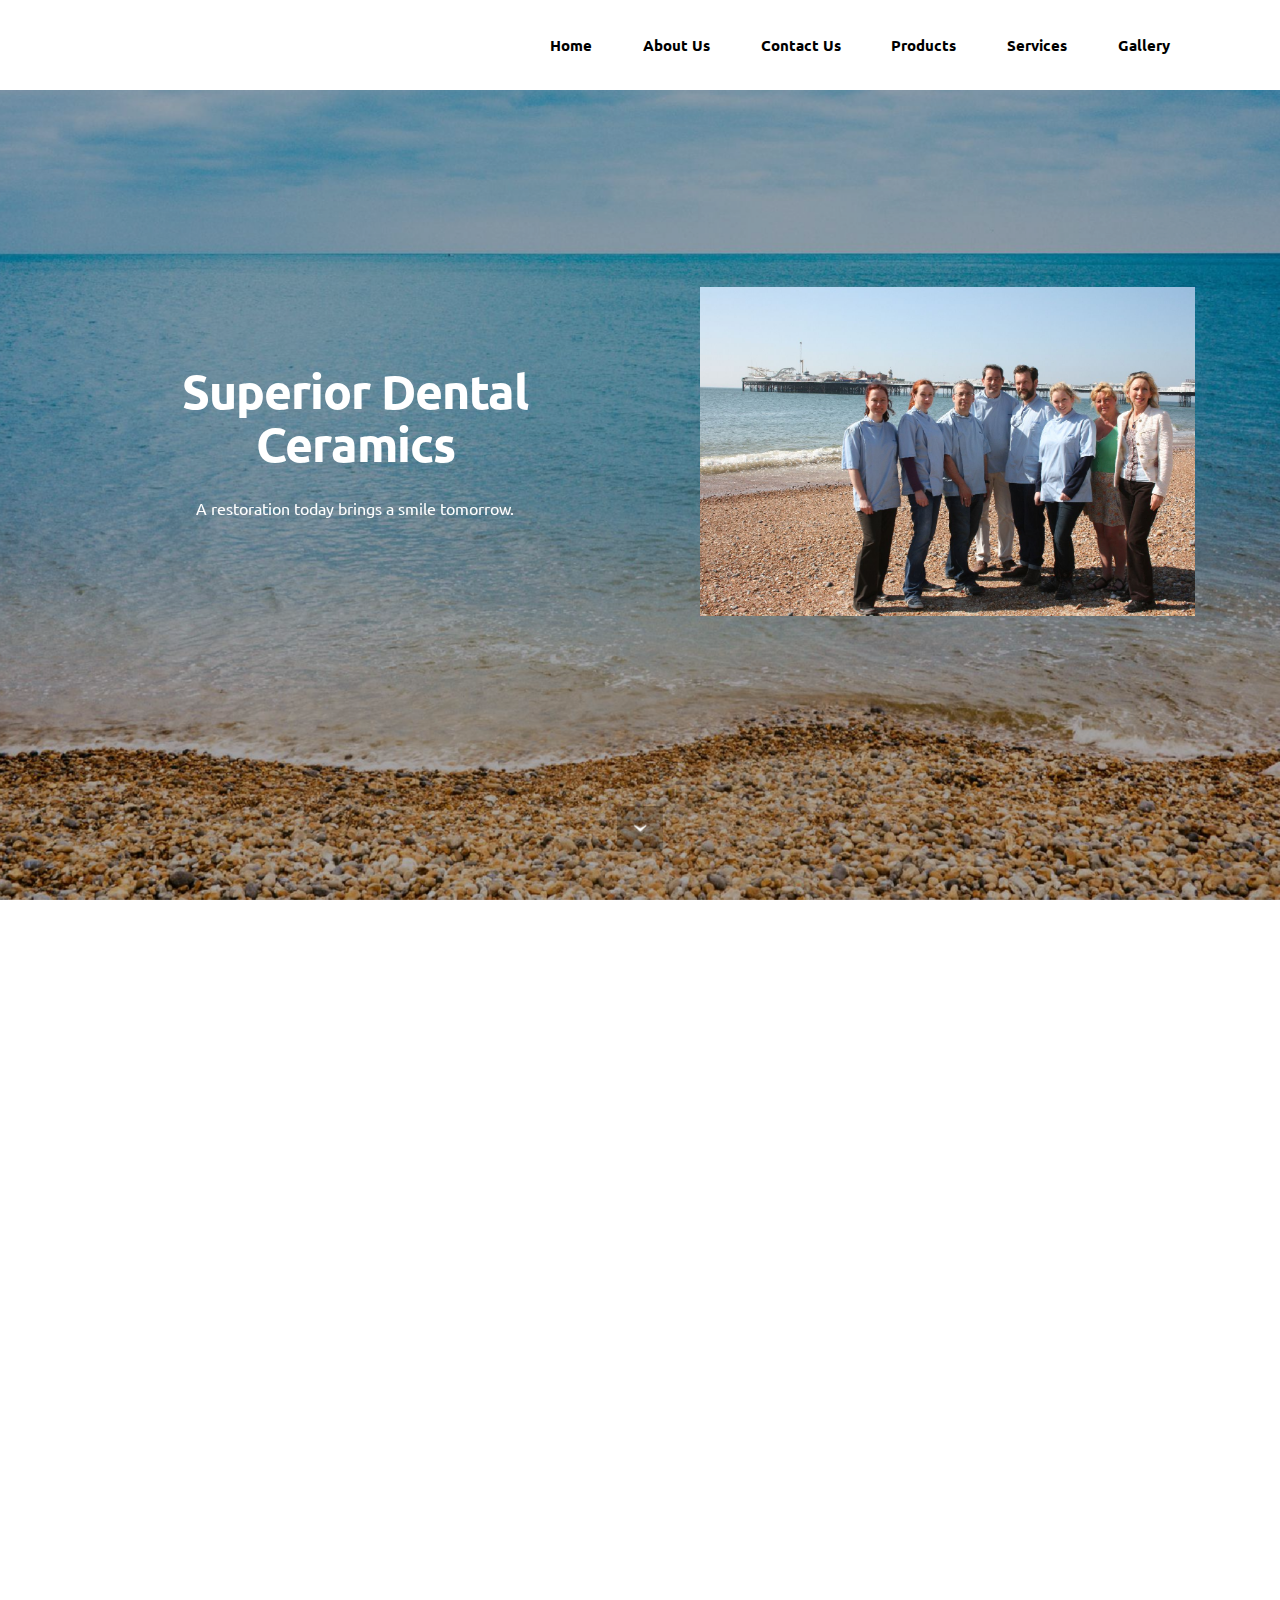
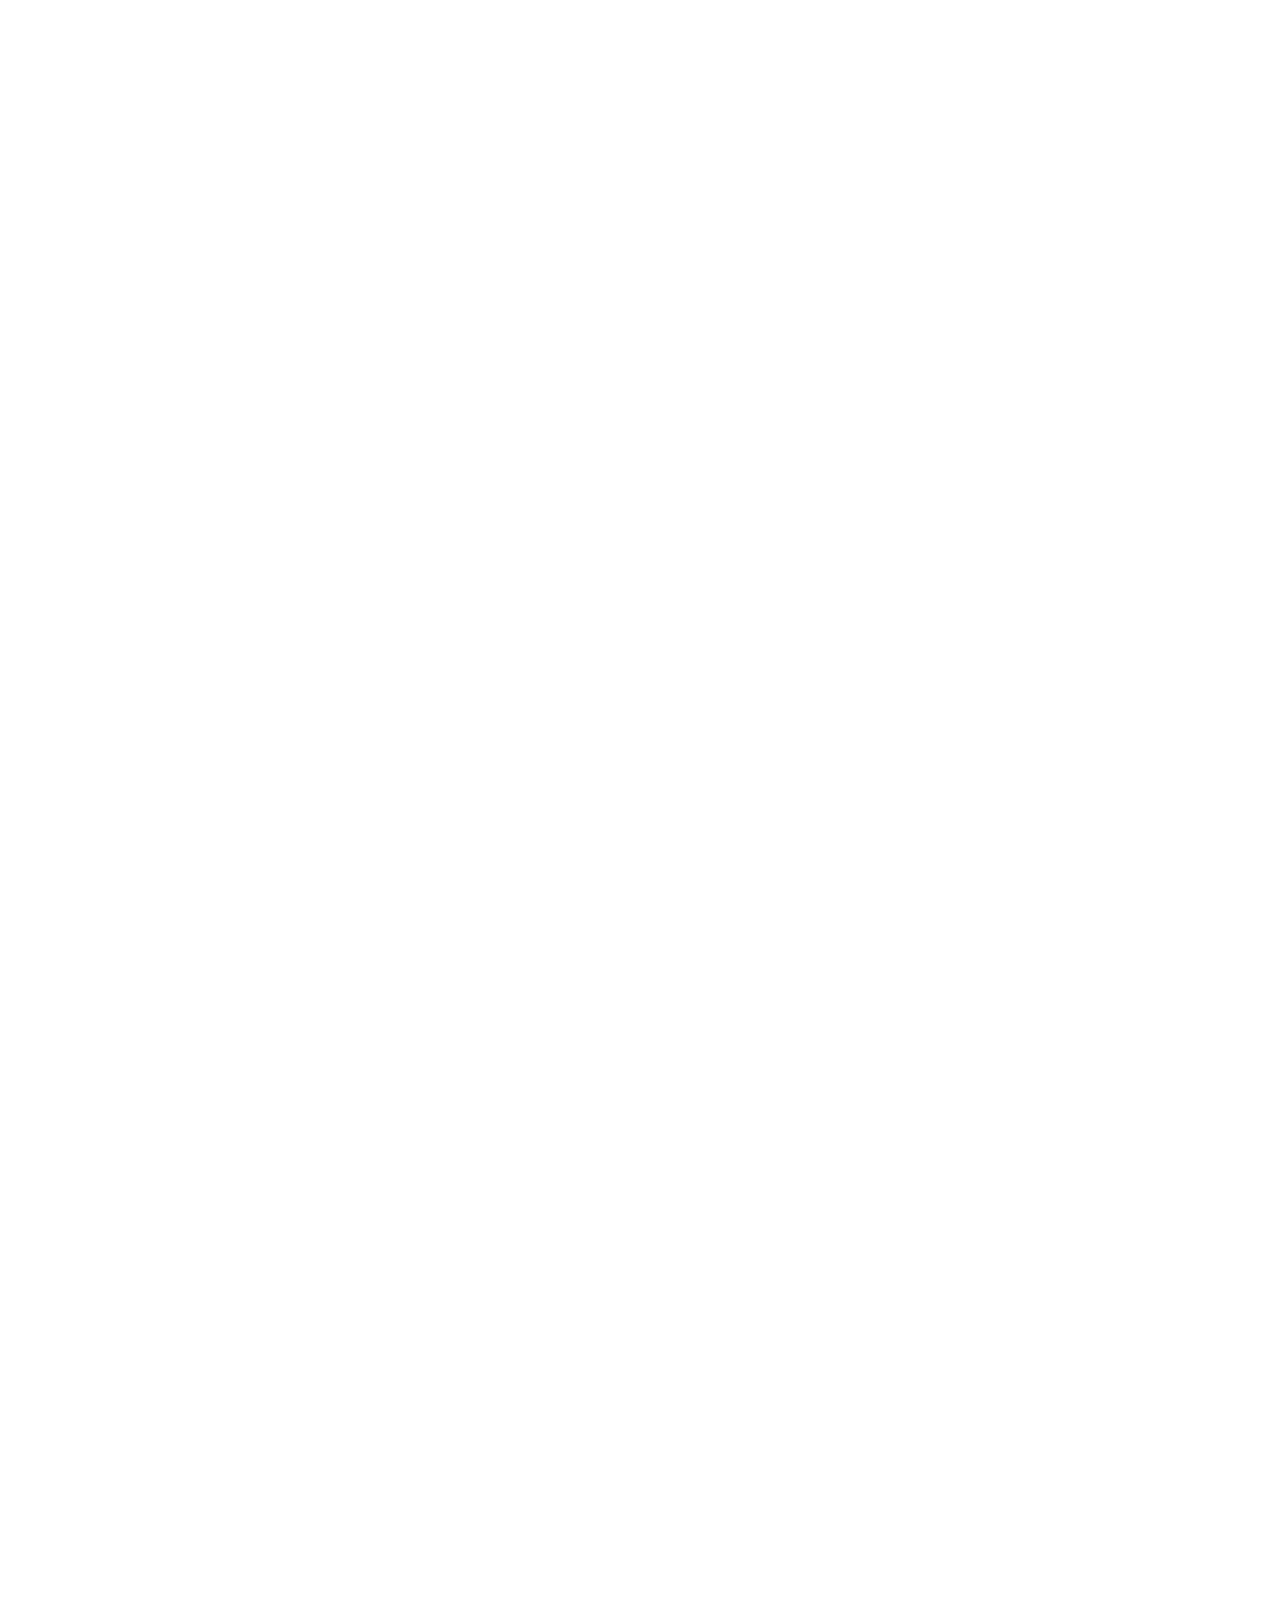
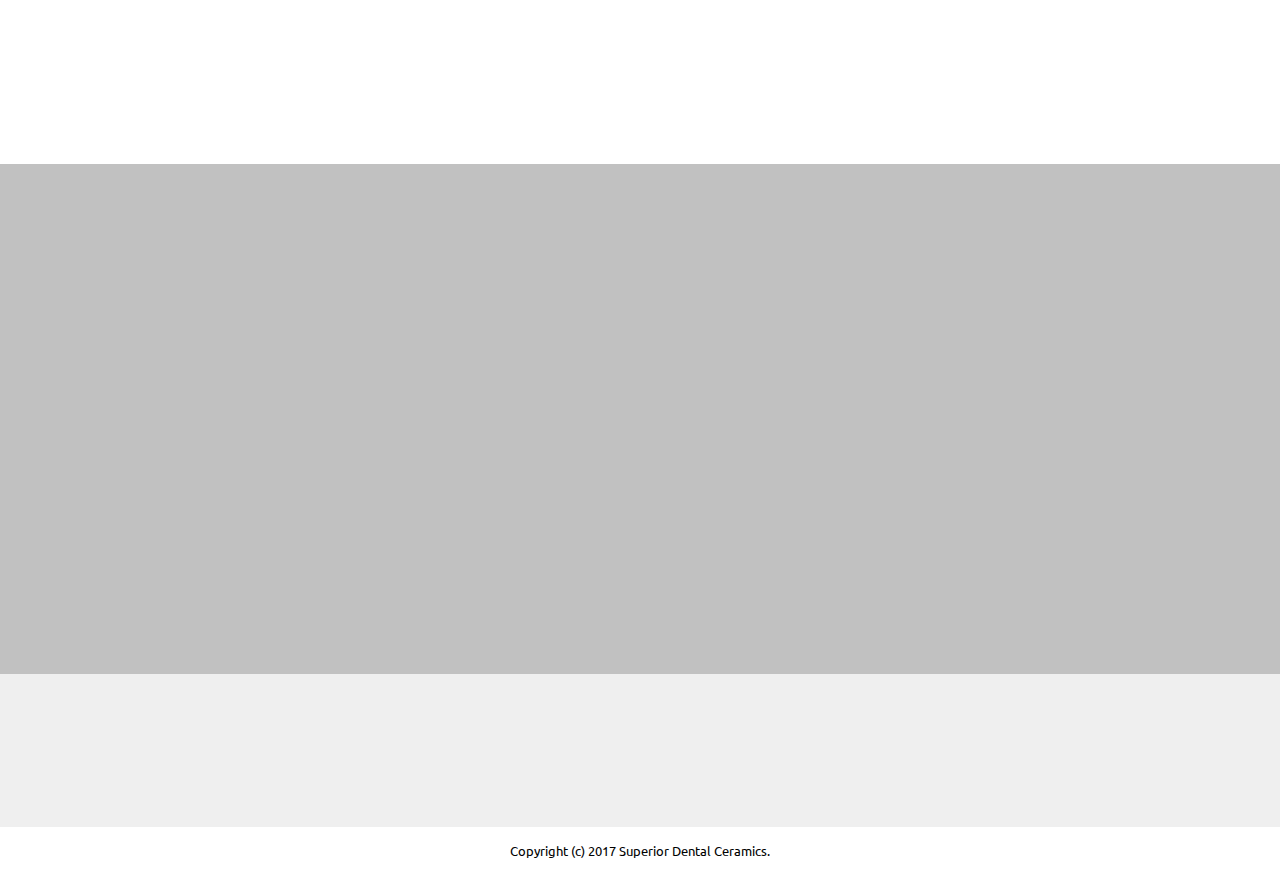
==== index.html @ dd3a6457 "create github pages" ====
<!DOCTYPE html>
<html>
<head>
  <!-- Site made with Mobirise Website Builder v3.12.1, https://mobirise.com -->
  <meta charset="UTF-8">
  <meta http-equiv="X-UA-Compatible" content="IE=edge">
  <meta name="generator" content="Mobirise v3.12.1, mobirise.com">
  <meta name="viewport" content="width=device-width, initial-scale=1">
  <link rel="shortcut icon" href="assets/images/favicon-128x128-1.png" type="image/x-icon">
  <meta name="description" content="">
  <title>Superior Dental Ceramics</title>
  <link rel="stylesheet" href="https://fonts.googleapis.com/css?family=Lora:400,700,400italic,700italic&amp;subset=latin">
  <link rel="stylesheet" href="https://fonts.googleapis.com/css?family=Montserrat:400,700">
  <link rel="stylesheet" href="https://fonts.googleapis.com/css?family=Raleway:100,100i,200,200i,300,300i,400,400i,500,500i,600,600i,700,700i,800,800i,900,900i">
  <link rel="stylesheet" href="assets/bootstrap-material-design-font/css/material.css">
  <link rel="stylesheet" href="assets/tether/tether.min.css">
  <link rel="stylesheet" href="assets/bootstrap/css/bootstrap.min.css">
  <link rel="stylesheet" href="assets/animate.css/animate.min.css">
  <link rel="stylesheet" href="assets/socicon/css/styles.css">
  <link rel="stylesheet" href="assets/dropdown/css/style.css">
  <link rel="stylesheet" href="assets/theme/css/style.css">
  <link rel="stylesheet" href="assets/mobirise/css/mbr-additional.css" type="text/css">
  
  
  
</head>
<body>
<section id="menu-5">

    <nav class="navbar navbar-dropdown navbar-fixed-top">
        <div class="container">

            <div class="mbr-table">
                <div class="mbr-table-cell">

                    <div class="navbar-brand">
                        
                        <a class="navbar-caption" href="https://mobirise.com"></a>
                    </div>

                </div>
                <div class="mbr-table-cell">

                    <button class="navbar-toggler pull-xs-right hidden-md-up" type="button" data-toggle="collapse" data-target="#exCollapsingNavbar">
                        <div class="hamburger-icon"></div>
                    </button>

                    <ul class="nav-dropdown collapse pull-xs-right nav navbar-nav navbar-toggleable-sm" id="exCollapsingNavbar"><li class="nav-item"><a class="nav-link link" href="index.html">Home</a></li><li class="nav-item"><a class="nav-link link" href="index.html#header3-k">About Us</a></li><li class="nav-item"><a class="nav-link link" href="index.html#header3-m">Contact Us</a></li><li class="nav-item"><a class="nav-link link" href="index.html#header3-t">Products</a></li><li class="nav-item"><a class="nav-link link" href="index.html#header3-l">Services</a></li><li class="nav-item"><a class="nav-link link" href="gallery.html">Gallery</a></li></ul>
                    <button hidden="" class="navbar-toggler navbar-close" type="button" data-toggle="collapse" data-target="#exCollapsingNavbar">
                        <div class="close-icon"></div>
                    </button>

                </div>
            </div>

        </div>
    </nav>

</section>

<section class="engine"><a rel="external" href="https://mobirise.com">Mobirise Website Creator</a></section><section class="mbr-section mbr-section-hero mbr-section-full header2 mbr-parallax-background mbr-after-navbar" id="header2-c" style="background-image: url(assets/images/mbr-2000x1361.jpg);">

    <div class="mbr-overlay" style="opacity: 0.3; background-color: rgb(0, 0, 0);">
    </div>

    <div class="mbr-table mbr-table-full">
        <div class="mbr-table-cell">

            <div class="container">
                <div class="mbr-section row">
                    <div class="mbr-table-md-up">
                        
                        
                        

                        <div class="mbr-table-cell col-md-5 content-size text-xs-center text-md-right">

                            <h3 class="mbr-section-title display-2">Superior Dental Ceramics</h3>

                            <div class="mbr-section-text">
                                <p>A restoration today brings a smile tomorrow.</p>
                            </div>

                            

                        </div>
                        <div class="mbr-table-cell mbr-valign-top mbr-left-padding-md-up col-md-7 image-size" style="width: 50%;">
                            <div class="mbr-figure"><img src="assets/images/lab-photos-020-1400x933.jpg"></div>
                        </div>

                    </div>
                </div>
            </div>

        </div>
    </div>

    <div class="mbr-arrow mbr-arrow-floating hidden-sm-down" aria-hidden="true"><a href="#header3-k"><i class="mbr-arrow-icon"></i></a></div>

</section>

<section class="mbr-section mbr-section__container article" id="header3-k" style="background-color: rgb(255, 255, 255); padding-top: 140px; padding-bottom: 20px;">
    <div class="container">
        <div class="row">
            <div class="col-xs-12">
                <h3 class="mbr-section-title display-2">About Us</h3>
                <small class="mbr-section-subtitle"></small>
            </div>
        </div>
    </div>
</section>

<section class="mbr-cards mbr-section mbr-section-nopadding" id="features3-e" style="background-color: rgb(255, 255, 255);">

    

    <div class="mbr-cards-row row">
        <div class="mbr-cards-col col-xs-12 col-lg-3" style="padding-top: 0px; padding-bottom: 80px;">
            <div class="container">
              <div class="card cart-block">
                  <div class="card-img"><img src="assets/images/table.jpg" class="card-img-top"></div>
                  <div class="card-block">
                    <h4 class="card-title"><span style="font-weight: normal;">&nbsp;</span>Who are we<span style="font-weight: normal;">&nbsp;</span></h4>
                    
                    <p class="card-text"><span style="line-height: 1.5;">Established in 1988, Superior Dental Ceramics are part of the dental team who, like your Dentist are committed to ensuring the success of your new restoration and your future oral health.&nbsp;</span><br>Your new restoration is a custom made appliance specifically for you.  It is made by a fully qualified Dental Technician who is registered with the General Dental Council. <br> <br> <br></p>
                    
                    </div>
                </div>
            </div>
        </div>
        <div class="mbr-cards-col col-xs-12 col-lg-3" style="padding-top: 0px; padding-bottom: 80px;">
            <div class="container">
                <div class="card cart-block">
                    <div class="card-img"><img src="assets/images/desktop.jpg" class="card-img-top"></div>
                    <div class="card-block">
                        <h4 class="card-title">Why are you coming to see us</h4>
                        
                        <p class="card-text"><span style="line-height: 1.5;">Your Dentist has asked you to come and see us so that we can ensure your restoration will be the correct shade.&nbsp;</span><br>At this stage you can also discuss any thoughts you have as to how you would like your final restoration to look.&nbsp;<br></p>
                        
                    </div>
                </div>
            </div>
        </div>
        <div class="mbr-cards-col col-xs-12 col-lg-3" style="padding-top: 0px; padding-bottom: 80px;">
            <div class="container">
                <div class="card cart-block">
                    <div class="card-img"><img src="assets/images/coworkers.jpg" class="card-img-top"></div>
                    <div class="card-block">
                        <h4 class="card-title">&nbsp;What to Expect</h4>
                        
                        <p class="card-text"><span style="line-height: 1.5;">You will be seen by a Technician&nbsp;</span><br>who will take your shade and photograph your teeth for reference when your restoration is being fabricated.&nbsp;<br></p>
                        
                    </div>
                </div>
            </div>
        </div>
        <div class="mbr-cards-col col-xs-12 col-lg-3" style="padding-top: 0px; padding-bottom: 80px;">
            <div class="container">
                <div class="card cart-block">
                    <div class="card-img"><img src="assets/images/code-man.jpg" class="card-img-top"></div>
                    <div class="card-block">
                        <h4 class="card-title">Our Team</h4>
                        
                        <p class="card-text"><br></p>
                        
                    </div>
                </div>
            </div>
        </div>
        
        
    </div>
</section>

<section class="mbr-section mbr-section__container article" id="header3-t" style="background-color: rgb(255, 255, 255); padding-top: 140px; padding-bottom: 20px;">
    <div class="container">
        <div class="row">
            <div class="col-xs-12">
                <h3 class="mbr-section-title display-2">Products</h3>
                <small class="mbr-section-subtitle"></small>
            </div>
        </div>
    </div>
</section>

<section class="mbr-cards mbr-section mbr-section-nopadding" id="features3-g" style="background-color: rgb(255, 255, 255);">

    

    <div class="mbr-cards-row row">
        <div class="mbr-cards-col col-xs-12 col-lg-3" style="padding-top: 0px; padding-bottom: 160px;">
            <div class="container">
              <div class="card cart-block">
                  <div class="card-img"><img src="assets/images/table.jpg" class="card-img-top"></div>
                  <div class="card-block">
                    <h4 class="card-title">Ceramic</h4>
                    
                    <p class="card-text"><span style="font-size: 1rem; line-height: 1.5;">Some text and links etc.</span><br></p>
                    
                    </div>
                </div>
            </div>
        </div>
        <div class="mbr-cards-col col-xs-12 col-lg-3" style="padding-top: 0px; padding-bottom: 160px;">
            <div class="container">
                <div class="card cart-block">
                    <div class="card-img"><img src="assets/images/desktop.jpg" class="card-img-top"></div>
                    <div class="card-block">
                        <h4 class="card-title">Composite</h4>
                        
                        <p class="card-text">Some more text and links etc.</p>
                        
                    </div>
                </div>
            </div>
        </div>
        <div class="mbr-cards-col col-xs-12 col-lg-3" style="padding-top: 0px; padding-bottom: 160px;">
            <div class="container">
                <div class="card cart-block">
                    <div class="card-img"><img src="assets/images/1440659914442-600x398.jpg" class="card-img-top"></div>
                    <div class="card-block">
                        <h4 class="card-title">Implants</h4>
                        
                        <p class="card-text"><a href="http://straumann.co.uk/" target="_blank" class="text-black">Straumann Implants</a><br>We have been a Platinum approved<br>implant Laboratory for 10 years.<br></p>
                        
                    </div>
                </div>
            </div>
        </div>
        <div class="mbr-cards-col col-xs-12 col-lg-3" style="padding-top: 0px; padding-bottom: 160px;">
            <div class="container">
                <div class="card cart-block">
                    <div class="card-img"><img src="assets/images/code-man.jpg" class="card-img-top"></div>
                    <div class="card-block">
                        <h4 class="card-title">New Technology</h4>
                        
                        <p class="card-text">and more text and links etc.</p>
                        
                    </div>
                </div>
            </div>
        </div>
        
        
    </div>
</section>

<section class="mbr-section mbr-section__container article" id="header3-l" style="background-color: rgb(255, 255, 255); padding-top: 140px; padding-bottom: 20px;">
    <div class="container">
        <div class="row">
            <div class="col-xs-12">
                <h3 class="mbr-section-title display-2">Our Services</h3>
                <small class="mbr-section-subtitle"></small>
            </div>
        </div>
    </div>
</section>

<section class="mbr-cards mbr-section mbr-section-nopadding" id="features3-u" style="background-color: rgb(255, 255, 255);">

    

    <div class="mbr-cards-row row">
        <div class="mbr-cards-col col-xs-12 col-lg-3" style="padding-top: 0px; padding-bottom: 120px;">
            <div class="container">
              <div class="card cart-block">
                  <div class="card-img"><img src="assets/images/table.jpg" class="card-img-top"></div>
                  <div class="card-block">
                    <h4 class="card-title">Bootstrap 4</h4>
                    <h5 class="card-subtitle">Bootstrap 4 has been noted</h5>
                    <p class="card-text">Bootstrap 4 has been noted as one of the most reliable and proven frameworks and Mobirise has been equipped to develop websites using this framework.</p>
                    
                    </div>
                </div>
            </div>
        </div>
        <div class="mbr-cards-col col-xs-12 col-lg-3" style="padding-top: 0px; padding-bottom: 120px;">
            <div class="container">
                <div class="card cart-block">
                    <div class="card-img"><img src="assets/images/desktop.jpg" class="card-img-top"></div>
                    <div class="card-block">
                        <h4 class="card-title">Responsive</h4>
                        <h5 class="card-subtitle">One of Bootstrap 4's big points</h5>
                        <p class="card-text">One of Bootstrap 4's big points is responsiveness and Mobirise makes effective use of this by generating highly responsive website for you.</p>
                        
                    </div>
                </div>
            </div>
        </div>
        <div class="mbr-cards-col col-xs-12 col-lg-3" style="padding-top: 0px; padding-bottom: 120px;">
            <div class="container">
                <div class="card cart-block">
                    <div class="card-img"><img src="assets/images/coworkers.jpg" class="card-img-top"></div>
                    <div class="card-block">
                        <h4 class="card-title">Web Fonts</h4>
                        <h5 class="card-subtitle">Google has a highly exhaustive list of fonts</h5>
                        <p class="card-text">Google has a highly exhaustive list of fonts compiled into its web font platform and Mobirise makes it easy for you to use them on your website easily and freely.</p>
                        
                    </div>
                </div>
            </div>
        </div>
        <div class="mbr-cards-col col-xs-12 col-lg-3" style="padding-top: 0px; padding-bottom: 120px;">
            <div class="container">
                <div class="card cart-block">
                    <div class="card-img"><img src="assets/images/code-man.jpg" class="card-img-top"></div>
                    <div class="card-block">
                        <h4 class="card-title">Unlimited Sites</h4>
                        <h5 class="card-subtitle">Mobirise gives you the freedom to develop</h5>
                        <p class="card-text">Mobirise gives you the freedom to develop as many websites as you like given the fact that it is a desktop app.</p>
                        
                    </div>
                </div>
            </div>
        </div>
        
        
    </div>
</section>

<section class="mbr-section mbr-section__container article" id="header3-m" style="background-color: rgb(255, 255, 255); padding-top: 140px; padding-bottom: 20px;">
    <div class="container">
        <div class="row">
            <div class="col-xs-12">
                <h3 class="mbr-section-title display-2">Contact Us</h3>
                <small class="mbr-section-subtitle"></small>
            </div>
        </div>
    </div>
</section>

<section class="mbr-section mbr-section-md-padding mbr-footer footer2" id="contacts2-8" style="background-color: rgb(193, 193, 193); padding-top: 120px; padding-bottom: 90px;">
    
    <div class="container">
        <div class="row">
            <div class="mbr-footer-content col-xs-12 col-md-3">
                <p><strong>Address</strong><br>2c/2d Grantham Road<br>BRIGHTON. BN1 6EE<br><br><br>
<strong>Contacts</strong><br>
Email: <a href="mailto:mark@superiordentalceramics.com" class="text-black">mark@superiordentalceramics.com</a><br>
Phone: 01273 566611<br><br></p>
            </div>
            <div class="mbr-footer-content col-xs-12 col-md-3"></div>
            <div class="col-xs-12 col-md-6">
                <div class="mbr-map"><iframe frameborder="0" style="border:0" src="https://www.google.com/maps/embed/v1/place?key=AIzaSyA0Dx_boXQiwvdz8sJHoYeZNVTdoWONYkU&amp;q=place_id:ChIJ_fQ4uHiFdUgRJJCDo_m9nFU" allowfullscreen=""></iframe></div>
            </div>
        </div>
    </div>
</section>

<section class="mbr-section mbr-section-md-padding" id="social-buttons1-9" style="background-color: rgb(239, 239, 239); padding-top: 30px; padding-bottom: 30px;">
    
    <div class="container">
        <div class="row">
            <div class="col-md-8 col-md-offset-2 text-xs-center">
                <h3 class="mbr-section-title display-2">SHARE THIS PAGE!</h3>
                <div>

                  <div class="mbr-social-likes" data-counters="false">
                    <span class="btn btn-social facebook" title="Share link on Facebook">
                        <i class="socicon socicon-facebook"></i>
                    </span>
                    <span class="btn btn-social twitter" title="Share link on Twitter">
                        <i class="socicon socicon-twitter"></i>
                    </span>
                    <span class="btn btn-social plusone" title="Share link on Google+">
                        <i class="socicon socicon-googleplus"></i>
                    </span>
                    
                    
                  </div>

                </div>
            </div>
        </div>
    </div>
</section>

<footer class="mbr-small-footer mbr-section mbr-section-nopadding" id="footer1-x" style="background-color: rgb(255, 255, 255); padding-top: 0.875rem; padding-bottom: 1.75rem;">
    
    <div class="container">
        <p class="text-xs-center">Copyright (c) 2017 Superior Dental Ceramics.</p>
    </div>
</footer>


  <script src="assets/web/assets/jquery/jquery.min.js"></script>
  <script src="assets/tether/tether.min.js"></script>
  <script src="assets/bootstrap/js/bootstrap.min.js"></script>
  <script src="assets/smooth-scroll/smooth-scroll.js"></script>
  <script src="assets/jarallax/jarallax.js"></script>
  <script src="assets/viewport-checker/jquery.viewportchecker.js"></script>
  <script src="assets/social-likes/social-likes.js"></script>
  <script src="assets/dropdown/js/script.min.js"></script>
  <script src="assets/touch-swipe/jquery.touch-swipe.min.js"></script>
  <script src="assets/theme/js/script.js"></script>
  
  
  <input name="animation" type="hidden">
   <div id="scrollToTop" class="scrollToTop mbr-arrow-up"><a style="text-align: center;"><i class="mbr-arrow-up-icon"></i></a></div>
  </body>
</html>
---- assets/bootstrap-material-design-font/css/material.css ----
@font-face {
  font-family: 'Material-Design-Icons';
  src: url('../fonts/Material-Design-Icons.eot?3ocs8m');
  src: url('../fonts/Material-Design-Icons.eot?#iefix3ocs8m') format('embedded-opentype'), url('../fonts/Material-Design-Icons.woff?3ocs8m') format('woff'), url('../fonts/Material-Design-Icons.ttf?3ocs8m') format('truetype'), url('../fonts/Material-Design-Icons.svg?3ocs8m#Material-Design-Icons') format('svg');
  font-weight: normal;
  font-style: normal;
}
[class^="mdi-"],
[class*="mdi-"] {
  speak: none;
  display: inline-block;
  font-style: normal;
  font-variant:normal;
  font-weight:normal;
  /*font-size:24px;*/
  line-height:1;
  font-family:'Material-Design-Icons' !important;
  text-rendering: auto;
  
  -webkit-font-smoothing: antialiased;
  -moz-osx-font-smoothing: grayscale;
  -webkit-transform: translate(0, 0);
      -ms-transform: translate(0, 0);
          transform: translate(0, 0);
}
[class^="mdi-"]:before,
[class*="mdi-"]:before {
  display: inline-block;
  speak: none;
  text-decoration: inherit;
}
[class^="mdi-"].pull-left,
[class*="mdi-"].pull-left {
  margin-right: .3em;
}
[class^="mdi-"].pull-right,
[class*="mdi-"].pull-right {
  margin-left: .3em;
}
[class^="mdi-"].mdi-lg:before,
[class*="mdi-"].mdi-lg:before,
[class^="mdi-"].mdi-lg:after,
[class*="mdi-"].mdi-lg:after {
  font-size: 1.33333333em;
  line-height: 0.75em;
  vertical-align: -15%;
}
[class^="mdi-"].mdi-2x:before,
[class*="mdi-"].mdi-2x:before,
[class^="mdi-"].mdi-2x:after,
[class*="mdi-"].mdi-2x:after {
  font-size: 2em;
}
[class^="mdi-"].mdi-3x:before,
[class*="mdi-"].mdi-3x:before,
[class^="mdi-"].mdi-3x:after,
[class*="mdi-"].mdi-3x:after {
  font-size: 3em;
}
[class^="mdi-"].mdi-4x:before,
[class*="mdi-"].mdi-4x:before,
[class^="mdi-"].mdi-4x:after,
[class*="mdi-"].mdi-4x:after {
  font-size: 4em;
}
[class^="mdi-"].mdi-5x:before,
[class*="mdi-"].mdi-5x:before,
[class^="mdi-"].mdi-5x:after,
[class*="mdi-"].mdi-5x:after {
  font-size: 5em;
}
[class^="mdi-device-signal-cellular-"]:after,
[class^="mdi-device-battery-"]:after,
[class^="mdi-device-battery-charging-"]:after,
[class^="mdi-device-signal-cellular-connected-no-internet-"]:after,
[class^="mdi-device-signal-wifi-"]:after,
[class^="mdi-device-signal-wifi-statusbar-not-connected"]:after,
.mdi-device-network-wifi:after {
  opacity: .3;
  position: absolute;
  left: 0;
  top: 0;
  z-index: 1;
  display: inline-block;
  speak: none;
  text-decoration: inherit;
}
[class^="mdi-device-signal-cellular-"]:after {
  content: "\e758";
}
[class^="mdi-device-battery-"]:after {
  content: "\e735";
}
[class^="mdi-device-battery-charging-"]:after {
  content: "\e733";
}
[class^="mdi-device-signal-cellular-connected-no-internet-"]:after {
  content: "\e75d";
}
[class^="mdi-device-signal-wifi-"]:after,
.mdi-device-network-wifi:after {
  content: "\e765";
}
[class^="mdi-device-signal-wifi-statusbasr-not-connected"]:after {
  content: "\e8f7";
}
.mdi-device-signal-cellular-off:after,
.mdi-device-signal-cellular-null:after,
.mdi-device-signal-cellular-no-sim:after,
.mdi-device-signal-wifi-off:after,
.mdi-device-signal-wifi-4-bar:after,
.mdi-device-signal-cellular-4-bar:after,
.mdi-device-battery-alert:after,
.mdi-device-signal-cellular-connected-no-internet-4-bar:after,
.mdi-device-battery-std:after,
.mdi-device-battery-full .mdi-device-battery-unknown:after {
  content: "";
}
.mdi-fw {
  width: 1.28571429em;
  text-align: center;
}
.mdi-ul {
  padding-left: 0;
  margin-left: 2.14285714em;
  list-style-type: none;
}
.mdi-ul > li {
  position: relative;
}
.mdi-li {
  position: absolute;
  left: -2.14285714em;
  width: 2.14285714em;
  top: 0.14285714em;
  text-align: center;
}
.mdi-li.mdi-lg {
  left: -1.85714286em;
}
.mdi-border {
  padding: .2em .25em .15em;
  border: solid 0.08em #eeeeee;
  border-radius: .1em;
}
.mdi-spin {
  -webkit-animation: mdi-spin 2s infinite linear;
  animation: mdi-spin 2s infinite linear;
  -webkit-transform-origin: 50% 50%;
  -ms-transform-origin: 50% 50%;
      transform-origin: 50% 50%;
}
.mdi-pulse {
  -webkit-animation: mdi-spin 1s steps(8) infinite;
  animation: mdi-spin 1s steps(8) infinite;
  -webkit-transform-origin: 50% 50%;
  -ms-transform-origin: 50% 50%;
      transform-origin: 50% 50%;
}
@-webkit-keyframes mdi-spin {
  0% {
    -webkit-transform: rotate(0deg);
    transform: rotate(0deg);
  }
  100% {
    -webkit-transform: rotate(359deg);
    transform: rotate(359deg);
  }
}
@keyframes mdi-spin {
  0% {
    -webkit-transform: rotate(0deg);
    transform: rotate(0deg);
  }
  100% {
    -webkit-transform: rotate(359deg);
    transform: rotate(359deg);
  }
}
.mdi-rotate-90 {
  filter: progid:DXImageTransform.Microsoft.BasicImage(rotation=1);
  -webkit-transform: rotate(90deg);
  -ms-transform: rotate(90deg);
  transform: rotate(90deg);
}
.mdi-rotate-180 {
  filter: progid:DXImageTransform.Microsoft.BasicImage(rotation=2);
  -webkit-transform: rotate(180deg);
  -ms-transform: rotate(180deg);
  transform: rotate(180deg);
}
.mdi-rotate-270 {
  filter: progid:DXImageTransform.Microsoft.BasicImage(rotation=3);
  -webkit-transform: rotate(270deg);
  -ms-transform: rotate(270deg);
  transform: rotate(270deg);
}
.mdi-flip-horizontal {
  filter: progid:DXImageTransform.Microsoft.BasicImage(rotation=0, mirror=1);
  -webkit-transform: scale(-1, 1);
  -ms-transform: scale(-1, 1);
  transform: scale(-1, 1);
}
.mdi-flip-vertical {
  filter: progid:DXImageTransform.Microsoft.BasicImage(rotation=2, mirror=1);
  -webkit-transform: scale(1, -1);
  -ms-transform: scale(1, -1);
  transform: scale(1, -1);
}
:root .mdi-rotate-90,
:root .mdi-rotate-180,
:root .mdi-rotate-270,
:root .mdi-flip-horizontal,
:root .mdi-flip-vertical {
  -webkit-filter: none;
          filter: none;
}
.mdi-stack {
  position: relative;
  display: inline-block;
  width: 2em;
  height: 2em;
  line-height: 2em;
  vertical-align: middle;
}
.mdi-stack-1x,
.mdi-stack-2x {
  position: absolute;
  left: 0;
  width: 100%;
  text-align: center;
}
.mdi-stack-1x {
  line-height: inherit;
}
.mdi-stack-2x {
  font-size: 2em;
}
.mdi-inverse {
  color: #ffffff;
}
/* Start Icons */
.mdi-action-3d-rotation:before {
  content: "\e600";
}
.mdi-action-accessibility:before {
  content: "\e601";
}
.mdi-action-account-balance-wallet:before {
  content: "\e602";
}
.mdi-action-account-balance:before {
  content: "\e603";
}
.mdi-action-account-box:before {
  content: "\e604";
}
.mdi-action-account-child:before {
  content: "\e605";
}
.mdi-action-account-circle:before {
  content: "\e606";
}
.mdi-action-add-shopping-cart:before {
  content: "\e607";
}
.mdi-action-alarm-add:before {
  content: "\e608";
}
.mdi-action-alarm-off:before {
  content: "\e609";
}
.mdi-action-alarm-on:before {
  content: "\e60a";
}
.mdi-action-alarm:before {
  content: "\e60b";
}
.mdi-action-android:before {
  content: "\e60c";
}
.mdi-action-announcement:before {
  content: "\e60d";
}
.mdi-action-aspect-ratio:before {
  content: "\e60e";
}
.mdi-action-assessment:before {
  content: "\e60f";
}
.mdi-action-assignment-ind:before {
  content: "\e610";
}
.mdi-action-assignment-late:before {
  content: "\e611";
}
.mdi-action-assignment-return:before {
  content: "\e612";
}
.mdi-action-assignment-returned:before {
  content: "\e613";
}
.mdi-action-assignment-turned-in:before {
  content: "\e614";
}
.mdi-action-assignment:before {
  content: "\e615";
}
.mdi-action-autorenew:before {
  content: "\e616";
}
.mdi-action-backup:before {
  content: "\e617";
}
.mdi-action-book:before {
  content: "\e618";
}
.mdi-action-bookmark-outline:before {
  content: "\e619";
}
.mdi-action-bookmark:before {
  content: "\e61a";
}
.mdi-action-bug-report:before {
  content: "\e61b";
}
.mdi-action-cached:before {
  content: "\e61c";
}
.mdi-action-check-circle:before {
  content: "\e61d";
}
.mdi-action-class:before {
  content: "\e61e";
}
.mdi-action-credit-card:before {
  content: "\e61f";
}
.mdi-action-dashboard:before {
  content: "\e620";
}
.mdi-action-delete:before {
  content: "\e621";
}
.mdi-action-description:before {
  content: "\e622";
}
.mdi-action-dns:before {
  content: "\e623";
}
.mdi-action-done-all:before {
  content: "\e624";
}
.mdi-action-done:before {
  content: "\e625";
}
.mdi-action-event:before {
  content: "\e626";
}
.mdi-action-exit-to-app:before {
  content: "\e627";
}
.mdi-action-explore:before {
  content: "\e628";
}
.mdi-action-extension:before {
  content: "\e629";
}
.mdi-action-face-unlock:before {
  content: "\e62a";
}
.mdi-action-favorite-outline:before {
  content: "\e62b";
}
.mdi-action-favorite:before {
  content: "\e62c";
}
.mdi-action-find-in-page:before {
  content: "\e62d";
}
.mdi-action-find-replace:before {
  content: "\e62e";
}
.mdi-action-flip-to-back:before {
  content: "\e62f";
}
.mdi-action-flip-to-front:before {
  content: "\e630";
}
.mdi-action-get-app:before {
  content: "\e631";
}
.mdi-action-grade:before {
  content: "\e632";
}
.mdi-action-group-work:before {
  content: "\e633";
}
.mdi-action-help:before {
  content: "\e634";
}
.mdi-action-highlight-remove:before {
  content: "\e635";
}
.mdi-action-history:before {
  content: "\e636";
}
.mdi-action-home:before {
  content: "\e637";
}
.mdi-action-https:before {
  content: "\e638";
}
.mdi-action-info-outline:before {
  content: "\e639";
}
.mdi-action-info:before {
  content: "\e63a";
}
.mdi-action-input:before {
  content: "\e63b";
}
.mdi-action-invert-colors:before {
  content: "\e63c";
}
.mdi-action-label-outline:before {
  content: "\e63d";
}
.mdi-action-label:before {
  content: "\e63e";
}
.mdi-action-language:before {
  content: "\e63f";
}
.mdi-action-launch:before {
  content: "\e640";
}
.mdi-action-list:before {
  content: "\e641";
}
.mdi-action-lock-open:before {
  content: "\e642";
}
.mdi-action-lock-outline:before {
  content: "\e643";
}
.mdi-action-lock:before {
  content: "\e644";
}
.mdi-action-loyalty:before {
  content: "\e645";
}
.mdi-action-markunread-mailbox:before {
  content: "\e646";
}
.mdi-action-note-add:before {
  content: "\e647";
}
.mdi-action-open-in-browser:before {
  content: "\e648";
}
.mdi-action-open-in-new:before {
  content: "\e649";
}
.mdi-action-open-with:before {
  content: "\e64a";
}
.mdi-action-pageview:before {
  content: "\e64b";
}
.mdi-action-payment:before {
  content: "\e64c";
}
.mdi-action-perm-camera-mic:before {
  content: "\e64d";
}
.mdi-action-perm-contact-cal:before {
  content: "\e64e";
}
.mdi-action-perm-data-setting:before {
  content: "\e64f";
}
.mdi-action-perm-device-info:before {
  content: "\e650";
}
.mdi-action-perm-identity:before {
  content: "\e651";
}
.mdi-action-perm-media:before {
  content: "\e652";
}
.mdi-action-perm-phone-msg:before {
  content: "\e653";
}
.mdi-action-perm-scan-wifi:before {
  content: "\e654";
}
.mdi-action-picture-in-picture:before {
  content: "\e655";
}
.mdi-action-polymer:before {
  content: "\e656";
}
.mdi-action-print:before {
  content: "\e657";
}
.mdi-action-query-builder:before {
  content: "\e658";
}
.mdi-action-question-answer:before {
  content: "\e659";
}
.mdi-action-receipt:before {
  content: "\e65a";
}
.mdi-action-redeem:before {
  content: "\e65b";
}
.mdi-action-reorder:before {
  content: "\e65c";
}
.mdi-action-report-problem:before {
  content: "\e65d";
}
.mdi-action-restore:before {
  content: "\e65e";
}
.mdi-action-room:before {
  content: "\e65f";
}
.mdi-action-schedule:before {
  content: "\e660";
}
.mdi-action-search:before {
  content: "\e661";
}
.mdi-action-settings-applications:before {
  content: "\e662";
}
.mdi-action-settings-backup-restore:before {
  content: "\e663";
}
.mdi-action-settings-bluetooth:before {
  content: "\e664";
}
.mdi-action-settings-cell:before {
  content: "\e665";
}
.mdi-action-settings-display:before {
  content: "\e666";
}
.mdi-action-settings-ethernet:before {
  content: "\e667";
}
.mdi-action-settings-input-antenna:before {
  content: "\e668";
}
.mdi-action-settings-input-component:before {
  content: "\e669";
}
.mdi-action-settings-input-composite:before {
  content: "\e66a";
}
.mdi-action-settings-input-hdmi:before {
  content: "\e66b";
}
.mdi-action-settings-input-svideo:before {
  content: "\e66c";
}
.mdi-action-settings-overscan:before {
  content: "\e66d";
}
.mdi-action-settings-phone:before {
  content: "\e66e";
}
.mdi-action-settings-power:before {
  content: "\e66f";
}
.mdi-action-settings-remote:before {
  content: "\e670";
}
.mdi-action-settings-voice:before {
  content: "\e671";
}
.mdi-action-settings:before {
  content: "\e672";
}
.mdi-action-shop-two:before {
  content: "\e673";
}
.mdi-action-shop:before {
  content: "\e674";
}
.mdi-action-shopping-basket:before {
  content: "\e675";
}
.mdi-action-shopping-cart:before {
  content: "\e676";
}
.mdi-action-speaker-notes:before {
  content: "\e677";
}
.mdi-action-spellcheck:before {
  content: "\e678";
}
.mdi-action-star-rate:before {
  content: "\e679";
}
.mdi-action-stars:before {
  content: "\e67a";
}
.mdi-action-store:before {
  content: "\e67b";
}
.mdi-action-subject:before {
  content: "\e67c";
}
.mdi-action-supervisor-account:before {
  content: "\e67d";
}
.mdi-action-swap-horiz:before {
  content: "\e67e";
}
.mdi-action-swap-vert-circle:before {
  content: "\e67f";
}
.mdi-action-swap-vert:before {
  content: "\e680";
}
.mdi-action-system-update-tv:before {
  content: "\e681";
}
.mdi-action-tab-unselected:before {
  content: "\e682";
}
.mdi-action-tab:before {
  content: "\e683";
}
.mdi-action-theaters:before {
  content: "\e684";
}
.mdi-action-thumb-down:before {
  content: "\e685";
}
.mdi-action-thumb-up:before {
  content: "\e686";
}
.mdi-action-thumbs-up-down:before {
  content: "\e687";
}
.mdi-action-toc:before {
  content: "\e688";
}
.mdi-action-today:before {
  content: "\e689";
}
.mdi-action-track-changes:before {
  content: "\e68a";
}
.mdi-action-translate:before {
  content: "\e68b";
}
.mdi-action-trending-down:before {
  content: "\e68c";
}
.mdi-action-trending-neutral:before {
  content: "\e68d";
}
.mdi-action-trending-up:before {
  content: "\e68e";
}
.mdi-action-turned-in-not:before {
  content: "\e68f";
}
.mdi-action-turned-in:before {
  content: "\e690";
}
.mdi-action-verified-user:before {
  content: "\e691";
}
.mdi-action-view-agenda:before {
  content: "\e692";
}
.mdi-action-view-array:before {
  content: "\e693";
}
.mdi-action-view-carousel:before {
  content: "\e694";
}
.mdi-action-view-column:before {
  content: "\e695";
}
.mdi-action-view-day:before {
  content: "\e696";
}
.mdi-action-view-headline:before {
  content: "\e697";
}
.mdi-action-view-list:before {
  content: "\e698";
}
.mdi-action-view-module:before {
  content: "\e699";
}
.mdi-action-view-quilt:before {
  content: "\e69a";
}
.mdi-action-view-stream:before {
  content: "\e69b";
}
.mdi-action-view-week:before {
  content: "\e69c";
}
.mdi-action-visibility-off:before {
  content: "\e69d";
}
.mdi-action-visibility:before {
  content: "\e69e";
}
.mdi-action-wallet-giftcard:before {
  content: "\e69f";
}
.mdi-action-wallet-membership:before {
  content: "\e6a0";
}
.mdi-action-wallet-travel:before {
  content: "\e6a1";
}
.mdi-action-work:before {
  content: "\e6a2";
}
.mdi-alert-error:before {
  content: "\e6a3";
}
.mdi-alert-warning:before {
  content: "\e6a4";
}
.mdi-av-album:before {
  content: "\e6a5";
}
.mdi-av-closed-caption:before {
  content: "\e6a6";
}
.mdi-av-equalizer:before {
  content: "\e6a7";
}
.mdi-av-explicit:before {
  content: "\e6a8";
}
.mdi-av-fast-forward:before {
  content: "\e6a9";
}
.mdi-av-fast-rewind:before {
  content: "\e6aa";
}
.mdi-av-games:before {
  content: "\e6ab";
}
.mdi-av-hearing:before {
  content: "\e6ac";
}
.mdi-av-high-quality:before {
  content: "\e6ad";
}
.mdi-av-loop:before {
  content: "\e6ae";
}
.mdi-av-mic-none:before {
  content: "\e6af";
}
.mdi-av-mic-off:before {
  content: "\e6b0";
}
.mdi-av-mic:before {
  content: "\e6b1";
}
.mdi-av-movie:before {
  content: "\e6b2";
}
.mdi-av-my-library-add:before {
  content: "\e6b3";
}
.mdi-av-my-library-books:before {
  content: "\e6b4";
}
.mdi-av-my-library-music:before {
  content: "\e6b5";
}
.mdi-av-new-releases:before {
  content: "\e6b6";
}
.mdi-av-not-interested:before {
  content: "\e6b7";
}
.mdi-av-pause-circle-fill:before {
  content: "\e6b8";
}
.mdi-av-pause-circle-outline:before {
  content: "\e6b9";
}
.mdi-av-pause:before {
  content: "\e6ba";
}
.mdi-av-play-arrow:before {
  content: "\e6bb";
}
.mdi-av-play-circle-fill:before {
  content: "\e6bc";
}
.mdi-av-play-circle-outline:before {
  content: "\e6bd";
}
.mdi-av-play-shopping-bag:before {
  content: "\e6be";
}
.mdi-av-playlist-add:before {
  content: "\e6bf";
}
.mdi-av-queue-music:before {
  content: "\e6c0";
}
.mdi-av-queue:before {
  content: "\e6c1";
}
.mdi-av-radio:before {
  content: "\e6c2";
}
.mdi-av-recent-actors:before {
  content: "\e6c3";
}
.mdi-av-repeat-one:before {
  content: "\e6c4";
}
.mdi-av-repeat:before {
  content: "\e6c5";
}
.mdi-av-replay:before {
  content: "\e6c6";
}
.mdi-av-shuffle:before {
  content: "\e6c7";
}
.mdi-av-skip-next:before {
  content: "\e6c8";
}
.mdi-av-skip-previous:before {
  content: "\e6c9";
}
.mdi-av-snooze:before {
  content: "\e6ca";
}
.mdi-av-stop:before {
  content: "\e6cb";
}
.mdi-av-subtitles:before {
  content: "\e6cc";
}
.mdi-av-surround-sound:before {
  content: "\e6cd";
}
.mdi-av-timer:before {
  content: "\e6ce";
}
.mdi-av-video-collection:before {
  content: "\e6cf";
}
.mdi-av-videocam-off:before {
  content: "\e6d0";
}
.mdi-av-videocam:before {
  content: "\e6d1";
}
.mdi-av-volume-down:before {
  content: "\e6d2";
}
.mdi-av-volume-mute:before {
  content: "\e6d3";
}
.mdi-av-volume-off:before {
  content: "\e6d4";
}
.mdi-av-volume-up:before {
  content: "\e6d5";
}
.mdi-av-web:before {
  content: "\e6d6";
}
.mdi-communication-business:before {
  content: "\e6d7";
}
.mdi-communication-call-end:before {
  content: "\e6d8";
}
.mdi-communication-call-made:before {
  content: "\e6d9";
}
.mdi-communication-call-merge:before {
  content: "\e6da";
}
.mdi-communication-call-missed:before {
  content: "\e6db";
}
.mdi-communication-call-received:before {
  content: "\e6dc";
}
.mdi-communication-call-split:before {
  content: "\e6dd";
}
.mdi-communication-call:before {
  content: "\e6de";
}
.mdi-communication-chat:before {
  content: "\e6df";
}
.mdi-communication-clear-all:before {
  content: "\e6e0";
}
.mdi-communication-comment:before {
  content: "\e6e1";
}
.mdi-communication-contacts:before {
  content: "\e6e2";
}
.mdi-communication-dialer-sip:before {
  content: "\e6e3";
}
.mdi-communication-dialpad:before {
  content: "\e6e4";
}
.mdi-communication-dnd-on:before {
  content: "\e6e5";
}
.mdi-communication-email:before {
  content: "\e6e6";
}
.mdi-communication-forum:before {
  content: "\e6e7";
}
.mdi-communication-import-export:before {
  content: "\e6e8";
}
.mdi-communication-invert-colors-off:before {
  content: "\e6e9";
}
.mdi-communication-invert-colors-on:before {
  content: "\e6ea";
}
.mdi-communication-live-help:before {
  content: "\e6eb";
}
.mdi-communication-location-off:before {
  content: "\e6ec";
}
.mdi-communication-location-on:before {
  content: "\e6ed";
}
.mdi-communication-message:before {
  content: "\e6ee";
}
.mdi-communication-messenger:before {
  content: "\e6ef";
}
.mdi-communication-no-sim:before {
  content: "\e6f0";
}
.mdi-communication-phone:before {
  content: "\e6f1";
}
.mdi-communication-portable-wifi-off:before {
  content: "\e6f2";
}
.mdi-communication-quick-contacts-dialer:before {
  content: "\e6f3";
}
.mdi-communication-quick-contacts-mail:before {
  content: "\e6f4";
}
.mdi-communication-ring-volume:before {
  content: "\e6f5";
}
.mdi-communication-stay-current-landscape:before {
  content: "\e6f6";
}
.mdi-communication-stay-current-portrait:before {
  content: "\e6f7";
}
.mdi-communication-stay-primary-landscape:before {
  content: "\e6f8";
}
.mdi-communication-stay-primary-portrait:before {
  content: "\e6f9";
}
.mdi-communication-swap-calls:before {
  content: "\e6fa";
}
.mdi-communication-textsms:before {
  content: "\e6fb";
}
.mdi-communication-voicemail:before {
  content: "\e6fc";
}
.mdi-communication-vpn-key:before {
  content: "\e6fd";
}
.mdi-content-add-box:before {
  content: "\e6fe";
}
.mdi-content-add-circle-outline:before {
  content: "\e6ff";
}
.mdi-content-add-circle:before {
  content: "\e700";
}
.mdi-content-add:before {
  content: "\e701";
}
.mdi-content-archive:before {
  content: "\e702";
}
.mdi-content-backspace:before {
  content: "\e703";
}
.mdi-content-block:before {
  content: "\e704";
}
.mdi-content-clear:before {
  content: "\e705";
}
.mdi-content-content-copy:before {
  content: "\e706";
}
.mdi-content-content-cut:before {
  content: "\e707";
}
.mdi-content-content-paste:before {
  content: "\e708";
}
.mdi-content-create:before {
  content: "\e709";
}
.mdi-content-drafts:before {
  content: "\e70a";
}
.mdi-content-filter-list:before {
  content: "\e70b";
}
.mdi-content-flag:before {
  content: "\e70c";
}
.mdi-content-forward:before {
  content: "\e70d";
}
.mdi-content-gesture:before {
  content: "\e70e";
}
.mdi-content-inbox:before {
  content: "\e70f";
}
.mdi-content-link:before {
  content: "\e710";
}
.mdi-content-mail:before {
  content: "\e711";
}
.mdi-content-markunread:before {
  content: "\e712";
}
.mdi-content-redo:before {
  content: "\e713";
}
.mdi-content-remove-circle-outline:before {
  content: "\e714";
}
.mdi-content-remove-circle:before {
  content: "\e715";
}
.mdi-content-remove:before {
  content: "\e716";
}
.mdi-content-reply-all:before {
  content: "\e717";
}
.mdi-content-reply:before {
  content: "\e718";
}
.mdi-content-report:before {
  content: "\e719";
}
.mdi-content-save:before {
  content: "\e71a";
}
.mdi-content-select-all:before {
  content: "\e71b";
}
.mdi-content-send:before {
  content: "\e71c";
}
.mdi-content-sort:before {
  content: "\e71d";
}
.mdi-content-text-format:before {
  content: "\e71e";
}
.mdi-content-undo:before {
  content: "\e71f";
}
.mdi-editor-attach-file:before {
  content: "\e776";
}
.mdi-editor-attach-money:before {
  content: "\e777";
}
.mdi-editor-border-all:before {
  content: "\e778";
}
.mdi-editor-border-bottom:before {
  content: "\e779";
}
.mdi-editor-border-clear:before {
  content: "\e77a";
}
.mdi-editor-border-color:before {
  content: "\e77b";
}
.mdi-editor-border-horizontal:before {
  content: "\e77c";
}
.mdi-editor-border-inner:before {
  content: "\e77d";
}
.mdi-editor-border-left:before {
  content: "\e77e";
}
.mdi-editor-border-outer:before {
  content: "\e77f";
}
.mdi-editor-border-right:before {
  content: "\e780";
}
.mdi-editor-border-style:before {
  content: "\e781";
}
.mdi-editor-border-top:before {
  content: "\e782";
}
.mdi-editor-border-vertical:before {
  content: "\e783";
}
.mdi-editor-format-align-center:before {
  content: "\e784";
}
.mdi-editor-format-align-justify:before {
  content: "\e785";
}
.mdi-editor-format-align-left:before {
  content: "\e786";
}
.mdi-editor-format-align-right:before {
  content: "\e787";
}
.mdi-editor-format-bold:before {
  content: "\e788";
}
.mdi-editor-format-clear:before {
  content: "\e789";
}
.mdi-editor-format-color-fill:before {
  content: "\e78a";
}
.mdi-editor-format-color-reset:before {
  content: "\e78b";
}
.mdi-editor-format-color-text:before {
  content: "\e78c";
}
.mdi-editor-format-indent-decrease:before {
  content: "\e78d";
}
.mdi-editor-format-indent-increase:before {
  content: "\e78e";
}
.mdi-editor-format-italic:before {
  content: "\e78f";
}
.mdi-editor-format-line-spacing:before {
  content: "\e790";
}
.mdi-editor-format-list-bulleted:before {
  content: "\e791";
}
.mdi-editor-format-list-numbered:before {
  content: "\e792";
}
.mdi-editor-format-paint:before {
  content: "\e793";
}
.mdi-editor-format-quote:before {
  content: "\e794";
}
.mdi-editor-format-size:before {
  content: "\e795";
}
.mdi-editor-format-strikethrough:before {
  content: "\e796";
}
.mdi-editor-format-textdirection-l-to-r:before {
  content: "\e797";
}
.mdi-editor-format-textdirection-r-to-l:before {
  content: "\e798";
}
.mdi-editor-format-underline:before {
  content: "\e799";
}
.mdi-editor-functions:before {
  content: "\e79a";
}
.mdi-editor-insert-chart:before {
  content: "\e79b";
}
.mdi-editor-insert-comment:before {
  content: "\e79c";
}
.mdi-editor-insert-drive-file:before {
  content: "\e79d";
}
.mdi-editor-insert-emoticon:before {
  content: "\e79e";
}
.mdi-editor-insert-invitation:before {
  content: "\e79f";
}
.mdi-editor-insert-link:before {
  content: "\e7a0";
}
.mdi-editor-insert-photo:before {
  content: "\e7a1";
}
.mdi-editor-merge-type:before {
  content: "\e7a2";
}
.mdi-editor-mode-comment:before {
  content: "\e7a3";
}
.mdi-editor-mode-edit:before {
  content: "\e7a4";
}
.mdi-editor-publish:before {
  content: "\e7a5";
}
.mdi-editor-vertical-align-bottom:before {
  content: "\e7a6";
}
.mdi-editor-vertical-align-center:before {
  content: "\e7a7";
}
.mdi-editor-vertical-align-top:before {
  content: "\e7a8";
}
.mdi-editor-wrap-text:before {
  content: "\e7a9";
}
.mdi-file-attachment:before {
  content: "\e7aa";
}
.mdi-file-cloud-circle:before {
  content: "\e7ab";
}
.mdi-file-cloud-done:before {
  content: "\e7ac";
}
.mdi-file-cloud-download:before {
  content: "\e7ad";
}
.mdi-file-cloud-off:before {
  content: "\e7ae";
}
.mdi-file-cloud-queue:before {
  content: "\e7af";
}
.mdi-file-cloud-upload:before {
  content: "\e7b0";
}
.mdi-file-cloud:before {
  content: "\e7b1";
}
.mdi-file-file-download:before {
  content: "\e7b2";
}
.mdi-file-file-upload:before {
  content: "\e7b3";
}
.mdi-file-folder-open:before {
  content: "\e7b4";
}
.mdi-file-folder-shared:before {
  content: "\e7b5";
}
.mdi-file-folder:before {
  content: "\e7b6";
}
.mdi-device-access-alarm:before {
  content: "\e720";
}
.mdi-device-access-alarms:before {
  content: "\e721";
}
.mdi-device-access-time:before {
  content: "\e722";
}
.mdi-device-add-alarm:before {
  content: "\e723";
}
.mdi-device-airplanemode-off:before {
  content: "\e724";
}
.mdi-device-airplanemode-on:before {
  content: "\e725";
}
.mdi-device-battery-20:before {
  content: "\e726";
}
.mdi-device-battery-30:before {
  content: "\e727";
}
.mdi-device-battery-50:before {
  content: "\e728";
}
.mdi-device-battery-60:before {
  content: "\e729";
}
.mdi-device-battery-80:before {
  content: "\e72a";
}
.mdi-device-battery-90:before {
  content: "\e72b";
}
.mdi-device-battery-alert:before {
  content: "\e72c";
}
.mdi-device-battery-charging-20:before {
  content: "\e72d";
}
.mdi-device-battery-charging-30:before {
  content: "\e72e";
}
.mdi-device-battery-charging-50:before {
  content: "\e72f";
}
.mdi-device-battery-charging-60:before {
  content: "\e730";
}
.mdi-device-battery-charging-80:before {
  content: "\e731";
}
.mdi-device-battery-charging-90:before {
  content: "\e732";
}
.mdi-device-battery-charging-full:before {
  content: "\e733";
}
.mdi-device-battery-full:before {
  content: "\e734";
}
.mdi-device-battery-std:before {
  content: "\e735";
}
.mdi-device-battery-unknown:before {
  content: "\e736";
}
.mdi-device-bluetooth-connected:before {
  content: "\e737";
}
.mdi-device-bluetooth-disabled:before {
  content: "\e738";
}
.mdi-device-bluetooth-searching:before {
  content: "\e739";
}
.mdi-device-bluetooth:before {
  content: "\e73a";
}
.mdi-device-brightness-auto:before {
  content: "\e73b";
}
.mdi-device-brightness-high:before {
  content: "\e73c";
}
.mdi-device-brightness-low:before {
  content: "\e73d";
}
.mdi-device-brightness-medium:before {
  content: "\e73e";
}
.mdi-device-data-usage:before {
  content: "\e73f";
}
.mdi-device-developer-mode:before {
  content: "\e740";
}
.mdi-device-devices:before {
  content: "\e741";
}
.mdi-device-dvr:before {
  content: "\e742";
}
.mdi-device-gps-fixed:before {
  content: "\e743";
}
.mdi-device-gps-not-fixed:before {
  content: "\e744";
}
.mdi-device-gps-off:before {
  content: "\e745";
}
.mdi-device-location-disabled:before {
  content: "\e746";
}
.mdi-device-location-searching:before {
  content: "\e747";
}
.mdi-device-multitrack-audio:before {
  content: "\e748";
}
.mdi-device-network-cell:before {
  content: "\e749";
}
.mdi-device-network-wifi:before {
  content: "\e74a";
}
.mdi-device-nfc:before {
  content: "\e74b";
}
.mdi-device-now-wallpaper:before {
  content: "\e74c";
}
.mdi-device-now-widgets:before {
  content: "\e74d";
}
.mdi-device-screen-lock-landscape:before {
  content: "\e74e";
}
.mdi-device-screen-lock-portrait:before {
  content: "\e74f";
}
.mdi-device-screen-lock-rotation:before {
  content: "\e750";
}
.mdi-device-screen-rotation:before {
  content: "\e751";
}
.mdi-device-sd-storage:before {
  content: "\e752";
}
.mdi-device-settings-system-daydream:before {
  content: "\e753";
}
.mdi-device-signal-cellular-0-bar:before {
  content: "\e754";
}
.mdi-device-signal-cellular-1-bar:before {
  content: "\e755";
}
.mdi-device-signal-cellular-2-bar:before {
  content: "\e756";
}
.mdi-device-signal-cellular-3-bar:before {
  content: "\e757";
}
.mdi-device-signal-cellular-4-bar:before {
  content: "\e758";
}
.mdi-signal-wifi-statusbar-connected-no-internet-after:before {
  content: "\e8f6";
}
.mdi-device-signal-cellular-connected-no-internet-0-bar:before {
  content: "\e759";
}
.mdi-device-signal-cellular-connected-no-internet-1-bar:before {
  content: "\e75a";
}
.mdi-device-signal-cellular-connected-no-internet-2-bar:before {
  content: "\e75b";
}
.mdi-device-signal-cellular-connected-no-internet-3-bar:before {
  content: "\e75c";
}
.mdi-device-signal-cellular-connected-no-internet-4-bar:before {
  content: "\e75d";
}
.mdi-device-signal-cellular-no-sim:before {
  content: "\e75e";
}
.mdi-device-signal-cellular-null:before {
  content: "\e75f";
}
.mdi-device-signal-cellular-off:before {
  content: "\e760";
}
.mdi-device-signal-wifi-0-bar:before {
  content: "\e761";
}
.mdi-device-signal-wifi-1-bar:before {
  content: "\e762";
}
.mdi-device-signal-wifi-2-bar:before {
  content: "\e763";
}
.mdi-device-signal-wifi-3-bar:before {
  content: "\e764";
}
.mdi-device-signal-wifi-4-bar:before {
  content: "\e765";
}
.mdi-device-signal-wifi-off:before {
  content: "\e766";
}
.mdi-device-signal-wifi-statusbar-1-bar:before {
  content: "\e767";
}
.mdi-device-signal-wifi-statusbar-2-bar:before {
  content: "\e768";
}
.mdi-device-signal-wifi-statusbar-3-bar:before {
  content: "\e769";
}
.mdi-device-signal-wifi-statusbar-4-bar:before {
  content: "\e76a";
}
.mdi-device-signal-wifi-statusbar-connected-no-internet-:before {
  content: "\e76b";
}
.mdi-device-signal-wifi-statusbar-connected-no-internet:before {
  content: "\e76f";
}
.mdi-device-signal-wifi-statusbar-connected-no-internet-2:before {
  content: "\e76c";
}
.mdi-device-signal-wifi-statusbar-connected-no-internet-3:before {
  content: "\e76d";
}
.mdi-device-signal-wifi-statusbar-connected-no-internet-4:before {
  content: "\e76e";
}
.mdi-signal-wifi-statusbar-not-connected-after:before {
  content: "\e8f7";
}
.mdi-device-signal-wifi-statusbar-not-connected:before {
  content: "\e770";
}
.mdi-device-signal-wifi-statusbar-null:before {
  content: "\e771";
}
.mdi-device-storage:before {
  content: "\e772";
}
.mdi-device-usb:before {
  content: "\e773";
}
.mdi-device-wifi-lock:before {
  content: "\e774";
}
.mdi-device-wifi-tethering:before {
  content: "\e775";
}
.mdi-hardware-cast-connected:before {
  content: "\e7b7";
}
.mdi-hardware-cast:before {
  content: "\e7b8";
}
.mdi-hardware-computer:before {
  content: "\e7b9";
}
.mdi-hardware-desktop-mac:before {
  content: "\e7ba";
}
.mdi-hardware-desktop-windows:before {
  content: "\e7bb";
}
.mdi-hardware-dock:before {
  content: "\e7bc";
}
.mdi-hardware-gamepad:before {
  content: "\e7bd";
}
.mdi-hardware-headset-mic:before {
  content: "\e7be";
}
.mdi-hardware-headset:before {
  content: "\e7bf";
}
.mdi-hardware-keyboard-alt:before {
  content: "\e7c0";
}
.mdi-hardware-keyboard-arrow-down:before {
  content: "\e7c1";
}
.mdi-hardware-keyboard-arrow-left:before {
  content: "\e7c2";
}
.mdi-hardware-keyboard-arrow-right:before {
  content: "\e7c3";
}
.mdi-hardware-keyboard-arrow-up:before {
  content: "\e7c4";
}
.mdi-hardware-keyboard-backspace:before {
  content: "\e7c5";
}
.mdi-hardware-keyboard-capslock:before {
  content: "\e7c6";
}
.mdi-hardware-keyboard-control:before {
  content: "\e7c7";
}
.mdi-hardware-keyboard-hide:before {
  content: "\e7c8";
}
.mdi-hardware-keyboard-return:before {
  content: "\e7c9";
}
.mdi-hardware-keyboard-tab:before {
  content: "\e7ca";
}
.mdi-hardware-keyboard-voice:before {
  content: "\e7cb";
}
.mdi-hardware-keyboard:before {
  content: "\e7cc";
}
.mdi-hardware-laptop-chromebook:before {
  content: "\e7cd";
}
.mdi-hardware-laptop-mac:before {
  content: "\e7ce";
}
.mdi-hardware-laptop-windows:before {
  content: "\e7cf";
}
.mdi-hardware-laptop:before {
  content: "\e7d0";
}
.mdi-hardware-memory:before {
  content: "\e7d1";
}
.mdi-hardware-mouse:before {
  content: "\e7d2";
}
.mdi-hardware-phone-android:before {
  content: "\e7d3";
}
.mdi-hardware-phone-iphone:before {
  content: "\e7d4";
}
.mdi-hardware-phonelink-off:before {
  content: "\e7d5";
}
.mdi-hardware-phonelink:before {
  content: "\e7d6";
}
.mdi-hardware-security:before {
  content: "\e7d7";
}
.mdi-hardware-sim-card:before {
  content: "\e7d8";
}
.mdi-hardware-smartphone:before {
  content: "\e7d9";
}
.mdi-hardware-speaker:before {
  content: "\e7da";
}
.mdi-hardware-tablet-android:before {
  content: "\e7db";
}
.mdi-hardware-tablet-mac:before {
  content: "\e7dc";
}
.mdi-hardware-tablet:before {
  content: "\e7dd";
}
.mdi-hardware-tv:before {
  content: "\e7de";
}
.mdi-hardware-watch:before {
  content: "\e7df";
}
.mdi-image-add-to-photos:before {
  content: "\e7e0";
}
.mdi-image-adjust:before {
  content: "\e7e1";
}
.mdi-image-assistant-photo:before {
  content: "\e7e2";
}
.mdi-image-audiotrack:before {
  content: "\e7e3";
}
.mdi-image-blur-circular:before {
  content: "\e7e4";
}
.mdi-image-blur-linear:before {
  content: "\e7e5";
}
.mdi-image-blur-off:before {
  content: "\e7e6";
}
.mdi-image-blur-on:before {
  content: "\e7e7";
}
.mdi-image-brightness-1:before {
  content: "\e7e8";
}
.mdi-image-brightness-2:before {
  content: "\e7e9";
}
.mdi-image-brightness-3:before {
  content: "\e7ea";
}
.mdi-image-brightness-4:before {
  content: "\e7eb";
}
.mdi-image-brightness-5:before {
  content: "\e7ec";
}
.mdi-image-brightness-6:before {
  content: "\e7ed";
}
.mdi-image-brightness-7:before {
  content: "\e7ee";
}
.mdi-image-brush:before {
  content: "\e7ef";
}
.mdi-image-camera-alt:before {
  content: "\e7f0";
}
.mdi-image-camera-front:before {
  content: "\e7f1";
}
.mdi-image-camera-rear:before {
  content: "\e7f2";
}
.mdi-image-camera-roll:before {
  content: "\e7f3";
}
.mdi-image-camera:before {
  content: "\e7f4";
}
.mdi-image-center-focus-strong:before {
  content: "\e7f5";
}
.mdi-image-center-focus-weak:before {
  content: "\e7f6";
}
.mdi-image-collections:before {
  content: "\e7f7";
}
.mdi-image-color-lens:before {
  content: "\e7f8";
}
.mdi-image-colorize:before {
  content: "\e7f9";
}
.mdi-image-compare:before {
  content: "\e7fa";
}
.mdi-image-control-point-duplicate:before {
  content: "\e7fb";
}
.mdi-image-control-point:before {
  content: "\e7fc";
}
.mdi-image-crop-3-2:before {
  content: "\e7fd";
}
.mdi-image-crop-5-4:before {
  content: "\e7fe";
}
.mdi-image-crop-7-5:before {
  content: "\e7ff";
}
.mdi-image-crop-16-9:before {
  content: "\e800";
}
.mdi-image-crop-din:before {
  content: "\e801";
}
.mdi-image-crop-free:before {
  content: "\e802";
}
.mdi-image-crop-landscape:before {
  content: "\e803";
}
.mdi-image-crop-original:before {
  content: "\e804";
}
.mdi-image-crop-portrait:before {
  content: "\e805";
}
.mdi-image-crop-square:before {
  content: "\e806";
}
.mdi-image-crop:before {
  content: "\e807";
}
.mdi-image-dehaze:before {
  content: "\e808";
}
.mdi-image-details:before {
  content: "\e809";
}
.mdi-image-edit:before {
  content: "\e80a";
}
.mdi-image-exposure-minus-1:before {
  content: "\e80b";
}
.mdi-image-exposure-minus-2:before {
  content: "\e80c";
}
.mdi-image-exposure-plus-1:before {
  content: "\e80d";
}
.mdi-image-exposure-plus-2:before {
  content: "\e80e";
}
.mdi-image-exposure-zero:before {
  content: "\e80f";
}
.mdi-image-exposure:before {
  content: "\e810";
}
.mdi-image-filter-1:before {
  content: "\e811";
}
.mdi-image-filter-2:before {
  content: "\e812";
}
.mdi-image-filter-3:before {
  content: "\e813";
}
.mdi-image-filter-4:before {
  content: "\e814";
}
.mdi-image-filter-5:before {
  content: "\e815";
}
.mdi-image-filter-6:before {
  content: "\e816";
}
.mdi-image-filter-7:before {
  content: "\e817";
}
.mdi-image-filter-8:before {
  content: "\e818";
}
.mdi-image-filter-9-plus:before {
  content: "\e819";
}
.mdi-image-filter-9:before {
  content: "\e81a";
}
.mdi-image-filter-b-and-w:before {
  content: "\e81b";
}
.mdi-image-filter-center-focus:before {
  content: "\e81c";
}
.mdi-image-filter-drama:before {
  content: "\e81d";
}
.mdi-image-filter-frames:before {
  content: "\e81e";
}
.mdi-image-filter-hdr:before {
  content: "\e81f";
}
.mdi-image-filter-none:before {
  content: "\e820";
}
.mdi-image-filter-tilt-shift:before {
  content: "\e821";
}
.mdi-image-filter-vintage:before {
  content: "\e822";
}
.mdi-image-filter:before {
  content: "\e823";
}
.mdi-image-flare:before {
  content: "\e824";
}
.mdi-image-flash-auto:before {
  content: "\e825";
}
.mdi-image-flash-off:before {
  content: "\e826";
}
.mdi-image-flash-on:before {
  content: "\e827";
}
.mdi-image-flip:before {
  content: "\e828";
}
.mdi-image-gradient:before {
  content: "\e829";
}
.mdi-image-grain:before {
  content: "\e82a";
}
.mdi-image-grid-off:before {
  content: "\e82b";
}
.mdi-image-grid-on:before {
  content: "\e82c";
}
.mdi-image-hdr-off:before {
  content: "\e82d";
}
.mdi-image-hdr-on:before {
  content: "\e82e";
}
.mdi-image-hdr-strong:before {
  content: "\e82f";
}
.mdi-image-hdr-weak:before {
  content: "\e830";
}
.mdi-image-healing:before {
  content: "\e831";
}
.mdi-image-image-aspect-ratio:before {
  content: "\e832";
}
.mdi-image-image:before {
  content: "\e833";
}
.mdi-image-iso:before {
  content: "\e834";
}
.mdi-image-landscape:before {
  content: "\e835";
}
.mdi-image-leak-add:before {
  content: "\e836";
}
.mdi-image-leak-remove:before {
  content: "\e837";
}
.mdi-image-lens:before {
  content: "\e838";
}
.mdi-image-looks-3:before {
  content: "\e839";
}
.mdi-image-looks-4:before {
  content: "\e83a";
}
.mdi-image-looks-5:before {
  content: "\e83b";
}
.mdi-image-looks-6:before {
  content: "\e83c";
}
.mdi-image-looks-one:before {
  content: "\e83d";
}
.mdi-image-looks-two:before {
  content: "\e83e";
}
.mdi-image-looks:before {
  content: "\e83f";
}
.mdi-image-loupe:before {
  content: "\e840";
}
.mdi-image-movie-creation:before {
  content: "\e841";
}
.mdi-image-nature-people:before {
  content: "\e842";
}
.mdi-image-nature:before {
  content: "\e843";
}
.mdi-image-navigate-before:before {
  content: "\e844";
}
.mdi-image-navigate-next:before {
  content: "\e845";
}
.mdi-image-palette:before {
  content: "\e846";
}
.mdi-image-panorama-fisheye:before {
  content: "\e847";
}
.mdi-image-panorama-horizontal:before {
  content: "\e848";
}
.mdi-image-panorama-vertical:before {
  content: "\e849";
}
.mdi-image-panorama-wide-angle:before {
  content: "\e84a";
}
.mdi-image-panorama:before {
  content: "\e84b";
}
.mdi-image-photo-album:before {
  content: "\e84c";
}
.mdi-image-photo-camera:before {
  content: "\e84d";
}
.mdi-image-photo-library:before {
  content: "\e84e";
}
.mdi-image-photo:before {
  content: "\e84f";
}
.mdi-image-portrait:before {
  content: "\e850";
}
.mdi-image-remove-red-eye:before {
  content: "\e851";
}
.mdi-image-rotate-left:before {
  content: "\e852";
}
.mdi-image-rotate-right:before {
  content: "\e853";
}
.mdi-image-slideshow:before {
  content: "\e854";
}
.mdi-image-straighten:before {
  content: "\e855";
}
.mdi-image-style:before {
  content: "\e856";
}
.mdi-image-switch-camera:before {
  content: "\e857";
}
.mdi-image-switch-video:before {
  content: "\e858";
}
.mdi-image-tag-faces:before {
  content: "\e859";
}
.mdi-image-texture:before {
  content: "\e85a";
}
.mdi-image-timelapse:before {
  content: "\e85b";
}
.mdi-image-timer-3:before {
  content: "\e85c";
}
.mdi-image-timer-10:before {
  content: "\e85d";
}
.mdi-image-timer-auto:before {
  content: "\e85e";
}
.mdi-image-timer-off:before {
  content: "\e85f";
}
.mdi-image-timer:before {
  content: "\e860";
}
.mdi-image-tonality:before {
  content: "\e861";
}
.mdi-image-transform:before {
  content: "\e862";
}
.mdi-image-tune:before {
  content: "\e863";
}
.mdi-image-wb-auto:before {
  content: "\e864";
}
.mdi-image-wb-cloudy:before {
  content: "\e865";
}
.mdi-image-wb-incandescent:before {
  content: "\e866";
}
.mdi-image-wb-irradescent:before {
  content: "\e867";
}
.mdi-image-wb-sunny:before {
  content: "\e868";
}
.mdi-maps-beenhere:before {
  content: "\e869";
}
.mdi-maps-directions-bike:before {
  content: "\e86a";
}
.mdi-maps-directions-bus:before {
  content: "\e86b";
}
.mdi-maps-directions-car:before {
  content: "\e86c";
}
.mdi-maps-directions-ferry:before {
  content: "\e86d";
}
.mdi-maps-directions-subway:before {
  content: "\e86e";
}
.mdi-maps-directions-train:before {
  content: "\e86f";
}
.mdi-maps-directions-transit:before {
  content: "\e870";
}
.mdi-maps-directions-walk:before {
  content: "\e871";
}
.mdi-maps-directions:before {
  content: "\e872";
}
.mdi-maps-flight:before {
  content: "\e873";
}
.mdi-maps-hotel:before {
  content: "\e874";
}
.mdi-maps-layers-clear:before {
  content: "\e875";
}
.mdi-maps-layers:before {
  content: "\e876";
}
.mdi-maps-local-airport:before {
  content: "\e877";
}
.mdi-maps-local-atm:before {
  content: "\e878";
}
.mdi-maps-local-attraction:before {
  content: "\e879";
}
.mdi-maps-local-bar:before {
  content: "\e87a";
}
.mdi-maps-local-cafe:before {
  content: "\e87b";
}
.mdi-maps-local-car-wash:before {
  content: "\e87c";
}
.mdi-maps-local-convenience-store:before {
  content: "\e87d";
}
.mdi-maps-local-drink:before {
  content: "\e87e";
}
.mdi-maps-local-florist:before {
  content: "\e87f";
}
.mdi-maps-local-gas-station:before {
  content: "\e880";
}
.mdi-maps-local-grocery-store:before {
  content: "\e881";
}
.mdi-maps-local-hospital:before {
  content: "\e882";
}
.mdi-maps-local-hotel:before {
  content: "\e883";
}
.mdi-maps-local-laundry-service:before {
  content: "\e884";
}
.mdi-maps-local-library:before {
  content: "\e885";
}
.mdi-maps-local-mall:before {
  content: "\e886";
}
.mdi-maps-local-movies:before {
  content: "\e887";
}
.mdi-maps-local-offer:before {
  content: "\e888";
}
.mdi-maps-local-parking:before {
  content: "\e889";
}
.mdi-maps-local-pharmacy:before {
  content: "\e88a";
}
.mdi-maps-local-phone:before {
  content: "\e88b";
}
.mdi-maps-local-pizza:before {
  content: "\e88c";
}
.mdi-maps-local-play:before {
  content: "\e88d";
}
.mdi-maps-local-post-office:before {
  content: "\e88e";
}
.mdi-maps-local-print-shop:before {
  content: "\e88f";
}
.mdi-maps-local-restaurant:before {
  content: "\e890";
}
.mdi-maps-local-see:before {
  content: "\e891";
}
.mdi-maps-local-shipping:before {
  content: "\e892";
}
.mdi-maps-local-taxi:before {
  content: "\e893";
}
.mdi-maps-location-history:before {
  content: "\e894";
}
.mdi-maps-map:before {
  content: "\e895";
}
.mdi-maps-my-location:before {
  content: "\e896";
}
.mdi-maps-navigation:before {
  content: "\e897";
}
.mdi-maps-pin-drop:before {
  content: "\e898";
}
.mdi-maps-place:before {
  content: "\e899";
}
.mdi-maps-rate-review:before {
  content: "\e89a";
}
.mdi-maps-restaurant-menu:before {
  content: "\e89b";
}
.mdi-maps-satellite:before {
  content: "\e89c";
}
.mdi-maps-store-mall-directory:before {
  content: "\e89d";
}
.mdi-maps-terrain:before {
  content: "\e89e";
}
.mdi-maps-traffic:before {
  content: "\e89f";
}
.mdi-navigation-apps:before {
  content: "\e8a0";
}
.mdi-navigation-arrow-back:before {
  content: "\e8a1";
}
.mdi-navigation-arrow-drop-down-circle:before {
  content: "\e8a2";
}
.mdi-navigation-arrow-drop-down:before {
  content: "\e8a3";
}
.mdi-navigation-arrow-drop-up:before {
  content: "\e8a4";
}
.mdi-navigation-arrow-forward:before {
  content: "\e8a5";
}
.mdi-navigation-cancel:before {
  content: "\e8a6";
}
.mdi-navigation-check:before {
  content: "\e8a7";
}
.mdi-navigation-chevron-left:before {
  content: "\e8a8";
}
.mdi-navigation-chevron-right:before {
  content: "\e8a9";
}
.mdi-navigation-close:before {
  content: "\e8aa";
}
.mdi-navigation-expand-less:before {
  content: "\e8ab";
}
.mdi-navigation-expand-more:before {
  content: "\e8ac";
}
.mdi-navigation-fullscreen-exit:before {
  content: "\e8ad";
}
.mdi-navigation-fullscreen:before {
  content: "\e8ae";
}
.mdi-navigation-menu:before {
  content: "\e8af";
}
.mdi-navigation-more-horiz:before {
  content: "\e8b0";
}
.mdi-navigation-more-vert:before {
  content: "\e8b1";
}
.mdi-navigation-refresh:before {
  content: "\e8b2";
}
.mdi-navigation-unfold-less:before {
  content: "\e8b3";
}
.mdi-navigation-unfold-more:before {
  content: "\e8b4";
}
.mdi-notification-adb:before {
  content: "\e8b5";
}
.mdi-notification-bluetooth-audio:before {
  content: "\e8b6";
}
.mdi-notification-disc-full:before {
  content: "\e8b7";
}
.mdi-notification-dnd-forwardslash:before {
  content: "\e8b8";
}
.mdi-notification-do-not-disturb:before {
  content: "\e8b9";
}
.mdi-notification-drive-eta:before {
  content: "\e8ba";
}
.mdi-notification-event-available:before {
  content: "\e8bb";
}
.mdi-notification-event-busy:before {
  content: "\e8bc";
}
.mdi-notification-event-note:before {
  content: "\e8bd";
}
.mdi-notification-folder-special:before {
  content: "\e8be";
}
.mdi-notification-mms:before {
  content: "\e8bf";
}
.mdi-notification-more:before {
  content: "\e8c0";
}
.mdi-notification-network-locked:before {
  content: "\e8c1";
}
.mdi-notification-phone-bluetooth-speaker:before {
  content: "\e8c2";
}
.mdi-notification-phone-forwarded:before {
  content: "\e8c3";
}
.mdi-notification-phone-in-talk:before {
  content: "\e8c4";
}
.mdi-notification-phone-locked:before {
  content: "\e8c5";
}
.mdi-notification-phone-missed:before {
  content: "\e8c6";
}
.mdi-notification-phone-paused:before {
  content: "\e8c7";
}
.mdi-notification-play-download:before {
  content: "\e8c8";
}
.mdi-notification-play-install:before {
  content: "\e8c9";
}
.mdi-notification-sd-card:before {
  content: "\e8ca";
}
.mdi-notification-sim-card-alert:before {
  content: "\e8cb";
}
.mdi-notification-sms-failed:before {
  content: "\e8cc";
}
.mdi-notification-sms:before {
  content: "\e8cd";
}
.mdi-notification-sync-disabled:before {
  content: "\e8ce";
}
.mdi-notification-sync-problem:before {
  content: "\e8cf";
}
.mdi-notification-sync:before {
  content: "\e8d0";
}
.mdi-notification-system-update:before {
  content: "\e8d1";
}
.mdi-notification-tap-and-play:before {
  content: "\e8d2";
}
.mdi-notification-time-to-leave:before {
  content: "\e8d3";
}
.mdi-notification-vibration:before {
  content: "\e8d4";
}
.mdi-notification-voice-chat:before {
  content: "\e8d5";
}
.mdi-notification-vpn-lock:before {
  content: "\e8d6";
}
.mdi-social-cake:before {
  content: "\e8d7";
}
.mdi-social-domain:before {
  content: "\e8d8";
}
.mdi-social-group-add:before {
  content: "\e8d9";
}
.mdi-social-group:before {
  content: "\e8da";
}
.mdi-social-location-city:before {
  content: "\e8db";
}
.mdi-social-mood:before {
  content: "\e8dc";
}
.mdi-social-notifications-none:before {
  content: "\e8dd";
}
.mdi-social-notifications-off:before {
  content: "\e8de";
}
.mdi-social-notifications-on:before {
  content: "\e8df";
}
.mdi-social-notifications-paused:before {
  content: "\e8e0";
}
.mdi-social-notifications:before {
  content: "\e8e1";
}
.mdi-social-pages:before {
  content: "\e8e2";
}
.mdi-social-party-mode:before {
  content: "\e8e3";
}
.mdi-social-people-outline:before {
  content: "\e8e4";
}
.mdi-social-people:before {
  content: "\e8e5";
}
.mdi-social-person-add:before {
  content: "\e8e6";
}
.mdi-social-person-outline:before {
  content: "\e8e7";
}
.mdi-social-person:before {
  content: "\e8e8";
}
.mdi-social-plus-one:before {
  content: "\e8e9";
}
.mdi-social-poll:before {
  content: "\e8ea";
}
.mdi-social-public:before {
  content: "\e8eb";
}
.mdi-social-school:before {
  content: "\e8ec";
}
.mdi-social-share:before {
  content: "\e8ed";
}
.mdi-social-whatshot:before {
  content: "\e8ee";
}
.mdi-toggle-check-box-outline-blank:before {
  content: "\e8ef";
}
.mdi-toggle-check-box:before {
  content: "\e8f0";
}
.mdi-toggle-radio-button-off:before {
  content: "\e8f1";
}
.mdi-toggle-radio-button-on:before {
  content: "\e8f2";
}
.mdi-toggle-star-half:before {
  content: "\e8f3";
}
.mdi-toggle-star-outline:before {
  content: "\e8f4";
}
.mdi-toggle-star:before {
  content: "\e8f5";
}
---- assets/socicon/css/styles.css ----
@charset "UTF-8";

@font-face {
  font-family: "socicon";
  src:url("../fonts/socicon.eot");
  src:url("../fonts/socicon.eot?#iefix") format("embedded-opentype"),
    url("../fonts/socicon.woff") format("woff"),
    url("../fonts/socicon.ttf") format("truetype"),
    url("../fonts/socicon.svg#socicon") format("svg");
  font-weight: normal;
  font-style: normal;

}

[data-icon]:before {
  font-family: "socicon" !important;
  content: attr(data-icon);
  font-style: normal !important;
  font-weight: normal !important;
  font-variant: normal !important;
  text-transform: none !important;
  speak: none;
  line-height: 1;
  -webkit-font-smoothing: antialiased;
  -moz-osx-font-smoothing: grayscale;
}

[class^="socicon-"]:before,
[class*=" socicon-"]:before {
  font-family: "socicon" !important;
  font-style: normal !important;
  font-weight: normal !important;
  font-variant: normal !important;
  text-transform: none !important;
  speak: none;
  line-height: 1;
  -webkit-font-smoothing: antialiased;
  -moz-osx-font-smoothing: grayscale;
}

.socicon-modelmayhem:before {
  content: "\e000";
}
.socicon-mixcloud:before {
  content: "\e001";
}
.socicon-drupal:before {
  content: "\e002";
}
.socicon-swarm:before {
  content: "\e003";
}
.socicon-istock:before {
  content: "\e004";
}
.socicon-yammer:before {
  content: "\e005";
}
.socicon-ello:before {
  content: "\e006";
}
.socicon-stackoverflow:before {
  content: "\e007";
}
.socicon-persona:before {
  content: "\e008";
}
.socicon-triplej:before {
  content: "\e009";
}
.socicon-houzz:before {
  content: "\e00a";
}
.socicon-rss:before {
  content: "\e00b";
}
.socicon-paypal:before {
  content: "\e00c";
}
.socicon-odnoklassniki:before {
  content: "\e00d";
}
.socicon-airbnb:before {
  content: "\e00e";
}
.socicon-periscope:before {
  content: "\e00f";
}
.socicon-outlook:before {
  content: "\e010";
}
.socicon-coderwall:before {
  content: "\e011";
}
.socicon-tripadvisor:before {
  content: "\e012";
}
.socicon-appnet:before {
  content: "\e013";
}
.socicon-goodreads:before {
  content: "\e014";
}
.socicon-tripit:before {
  content: "\e015";
}
.socicon-lanyrd:before {
  content: "\e016";
}
.socicon-slideshare:before {
  content: "\e017";
}
.socicon-buffer:before {
  content: "\e018";
}
.socicon-disqus:before {
  content: "\e019";
}
.socicon-vkontakte:before {
  content: "\e01a";
}
.socicon-whatsapp:before {
  content: "\e01b";
}
.socicon-patreon:before {
  content: "\e01c";
}
.socicon-storehouse:before {
  content: "\e01d";
}
.socicon-pocket:before {
  content: "\e01e";
}
.socicon-mail:before {
  content: "\e01f";
}
.socicon-blogger:before {
  content: "\e020";
}
.socicon-technorati:before {
  content: "\e021";
}
.socicon-reddit:before {
  content: "\e022";
}
.socicon-dribbble:before {
  content: "\e023";
}
.socicon-stumbleupon:before {
  content: "\e024";
}
.socicon-digg:before {
  content: "\e025";
}
.socicon-envato:before {
  content: "\e026";
}
.socicon-behance:before {
  content: "\e027";
}
.socicon-delicious:before {
  content: "\e028";
}
.socicon-deviantart:before {
  content: "\e029";
}
.socicon-forrst:before {
  content: "\e02a";
}
.socicon-play:before {
  content: "\e02b";
}
.socicon-zerply:before {
  content: "\e02c";
}
.socicon-wikipedia:before {
  content: "\e02d";
}
.socicon-apple:before {
  content: "\e02e";
}
.socicon-flattr:before {
  content: "\e02f";
}
.socicon-github:before {
  content: "\e030";
}
.socicon-renren:before {
  content: "\e031";
}
.socicon-friendfeed:before {
  content: "\e032";
}
.socicon-newsvine:before {
  content: "\e033";
}
.socicon-identica:before {
  content: "\e034";
}
.socicon-bebo:before {
  content: "\e035";
}
.socicon-zynga:before {
  content: "\e036";
}
.socicon-steam:before {
  content: "\e037";
}
.socicon-xbox:before {
  content: "\e038";
}
.socicon-windows:before {
  content: "\e039";
}
.socicon-qq:before {
  content: "\e03a";
}
.socicon-douban:before {
  content: "\e03b";
}
.socicon-meetup:before {
  content: "\e03c";
}
.socicon-playstation:before {
  content: "\e03d";
}
.socicon-android:before {
  content: "\e03e";
}
.socicon-snapchat:before {
  content: "\e03f";
}
.socicon-twitter:before {
  content: "\e040";
}
.socicon-facebook:before {
  content: "\e041";
}
.socicon-googleplus:before {
  content: "\e042";
}
.socicon-pinterest:before {
  content: "\e043";
}
.socicon-foursquare:before {
  content: "\e044";
}
.socicon-yahoo:before {
  content: "\e045";
}
.socicon-skype:before {
  content: "\e046";
}
.socicon-yelp:before {
  content: "\e047";
}
.socicon-feedburner:before {
  content: "\e048";
}
.socicon-linkedin:before {
  content: "\e049";
}
.socicon-viadeo:before {
  content: "\e04a";
}
.socicon-xing:before {
  content: "\e04b";
}
.socicon-myspace:before {
  content: "\e04c";
}
.socicon-soundcloud:before {
  content: "\e04d";
}
.socicon-spotify:before {
  content: "\e04e";
}
.socicon-grooveshark:before {
  content: "\e04f";
}
.socicon-lastfm:before {
  content: "\e050";
}
.socicon-youtube:before {
  content: "\e051";
}
.socicon-vimeo:before {
  content: "\e052";
}
.socicon-dailymotion:before {
  content: "\e053";
}
.socicon-vine:before {
  content: "\e054";
}
.socicon-flickr:before {
  content: "\e055";
}
.socicon-500px:before {
  content: "\e056";
}
.socicon-wordpress:before {
  content: "\e058";
}
.socicon-tumblr:before {
  content: "\e059";
}
.socicon-twitch:before {
  content: "\e05a";
}
.socicon-8tracks:before {
  content: "\e05b";
}
.socicon-amazon:before {
  content: "\e05c";
}
.socicon-icq:before {
  content: "\e05d";
}
.socicon-smugmug:before {
  content: "\e05e";
}
.socicon-ravelry:before {
  content: "\e05f";
}
.socicon-weibo:before {
  content: "\e060";
}
.socicon-baidu:before {
  content: "\e061";
}
.socicon-angellist:before {
  content: "\e062";
}
.socicon-ebay:before {
  content: "\e063";
}
.socicon-imdb:before {
  content: "\e064";
}
.socicon-stayfriends:before {
  content: "\e065";
}
.socicon-residentadvisor:before {
  content: "\e066";
}
.socicon-google:before {
  content: "\e067";
}
.socicon-yandex:before {
  content: "\e068";
}
.socicon-sharethis:before {
  content: "\e069";
}
.socicon-bandcamp:before {
  content: "\e06a";
}
.socicon-itunes:before {
  content: "\e06b";
}
.socicon-deezer:before {
  content: "\e06c";
}
.socicon-telegram:before {
  content: "\e06e";
}
.socicon-openid:before {
  content: "\e06f";
}
.socicon-amplement:before {
  content: "\e070";
}
.socicon-viber:before {
  content: "\e071";
}
.socicon-zomato:before {
  content: "\e072";
}
.socicon-draugiem:before {
  content: "\e074";
}
.socicon-endomodo:before {
  content: "\e075";
}
.socicon-filmweb:before {
  content: "\e076";
}
.socicon-stackexchange:before {
  content: "\e077";
}
.socicon-wykop:before {
  content: "\e078";
}
.socicon-teamspeak:before {
  content: "\e079";
}
.socicon-teamviewer:before {
  content: "\e07a";
}
.socicon-ventrilo:before {
  content: "\e07b";
}
.socicon-younow:before {
  content: "\e07c";
}
.socicon-raidcall:before {
  content: "\e07d";
}
.socicon-mumble:before {
  content: "\e07e";
}
.socicon-medium:before {
  content: "\e06d";
}
.socicon-bebee:before {
  content: "\e07f";
}
.socicon-hitbox:before {
  content: "\e080";
}
.socicon-reverbnation:before {
  content: "\e081";
}
.socicon-formulr:before {
  content: "\e082";
}
.socicon-instagram:before {
  content: "\e057";
}
.socicon-battlenet:before {
  content: "\e083";
}
.socicon-chrome:before {
  content: "\e084";
}
.socicon-discord:before {
  content: "\e086";
}
.socicon-issuu:before {
  content: "\e087";
}
.socicon-macos:before {
  content: "\e088";
}
.socicon-firefox:before {
  content: "\e089";
}
.socicon-opera:before {
  content: "\e08d";
}
.socicon-keybase:before {
  content: "\e090";
}
.socicon-alliance:before {
  content: "\e091";
}
.socicon-livejournal:before {
  content: "\e092";
}
.socicon-googlephotos:before {
  content: "\e093";
}
.socicon-horde:before {
  content: "\e094";
}
.socicon-etsy:before {
  content: "\e095";
}
.socicon-zapier:before {
  content: "\e096";
}
.socicon-google-scholar:before {
  content: "\e097";
}
.socicon-researchgate:before {
  content: "\e098";
}
.socicon-wechat:before {
  content: "\e099";
}
.socicon-strava:before {
  content: "\e09a";
}
.socicon-line:before {
  content: "\e09b";
}
.socicon-lyft:before {
  content: "\e09c";
}
.socicon-uber:before {
  content: "\e09d";
}
.socicon-songkick:before {
  content: "\e09e";
}
.socicon-viewbug:before {
  content: "\e09f";
}
.socicon-googlegroups:before {
  content: "\e0a0";
}
.socicon-quora:before {
  content: "\e073";
}
.socicon-diablo:before {
  content: "\e085";
}
.socicon-blizzard:before {
  content: "\e0a1";
}
.socicon-hearthstone:before {
  content: "\e08b";
}
.socicon-heroes:before {
  content: "\e08a";
}
.socicon-overwatch:before {
  content: "\e08c";
}
.socicon-warcraft:before {
  content: "\e08e";
}
.socicon-starcraft:before {
  content: "\e08f";
}
.socicon-beam:before {
  content: "\e0a2";
}
.socicon-curse:before {
  content: "\e0a3";
}
.socicon-player:before {
  content: "\e0a4";
}
.socicon-streamjar:before {
  content: "\e0a5";
}
.socicon-nintendo:before {
  content: "\e0a6";
}
.socicon-hellocoton:before {
  content: "\e0a7";
}
---- assets/dropdown/css/style.css ----
.navbar-dropdown {
  left: 0;
  padding: 0;
  position: absolute;
  right: 0;
  top: 0;
  transition: all 0.45s ease;
  z-index: 1030; }
  .navbar-dropdown .navbar-brand {
    float: none;
    font-size: 0;
    padding: 1.25rem 0;
    position: relative;
    transition: padding 0.25s ease;
    white-space: nowrap; }
    .navbar-dropdown .navbar-brand::before {
      content: "";
      display: inline-block;
      height: 100%;
      vertical-align: middle; }
  .navbar-dropdown .navbar-logo,
  .navbar-dropdown .navbar-caption {
    display: inline-block;
    vertical-align: middle; }
  .navbar-dropdown .navbar-logo {
    margin-right: 0.8rem;
    transition: margin 0.3s ease-in-out; }
    .navbar-dropdown .navbar-logo img {
      height: 3.125rem;
      transition: all 0.3s ease-in-out; }
  .navbar-dropdown .mbr-table-cell {
    height: 5.625rem; }
  .navbar-dropdown .navbar-caption {
    font-family: "Montserrat";
    font-size: 1rem;
    font-weight: 700;
    white-space: normal; }
    .navbar-dropdown .navbar-caption, .navbar-dropdown .navbar-caption:hover {
      color: inherit;
      text-decoration: none; }
  .navbar-dropdown.navbar-fixed-top {
    position: fixed; }
  .navbar-dropdown.bg-color.transparent {
    background: none !important; }
  .navbar-dropdown.navbar-short .navbar-brand {
    padding: 0.625rem 0; }
  .navbar-dropdown.navbar-short .navbar-logo {
    margin-right: 0.5rem; }
    .navbar-dropdown.navbar-short .navbar-logo img {
      height: 2.375rem; }
  .navbar-dropdown.navbar-short .mbr-table-cell {
    height: 3.625rem; }
  .navbar-dropdown .navbar-close {
    left: 0.6875rem;
    position: fixed;
    top: 0.75rem;
    z-index: 1000; }
  .navbar-dropdown.opened {
    background: none !important; }
    .navbar-dropdown.opened .navbar-brand,
    .navbar-dropdown.opened .navbar-toggler {
      display: none; }
  .navbar-dropdown .hamburger-icon {
    content: "";
    width: 16px;
    -webkit-box-shadow: 0 -6px 0 1px,0 0 0 1px,0 6px 0 1px;
    -moz-box-shadow: 0 -6px 0 1px,0 0 0 1px,0 6px 0 1px;
    box-shadow: 0 -6px 0 1px,0 0 0 1px,0 6px 0 1px; }
  .navbar-dropdown .close-icon {
    position: relative;
    width: 21px;
    height: 21px;
    overflow: hidden; }
    .navbar-dropdown .close-icon::before, .navbar-dropdown .close-icon::after {
      content: '';
      position: absolute;
      height: 2px;
      width: 100%;
      top: 50%;
      left: 0;
      margin-top: -1px; }
    .navbar-dropdown .close-icon::before {
      transform: rotate(45deg);
      -ms-transform: rotate(45deg);
      -webkit-transform: rotate(45deg); }
    .navbar-dropdown .close-icon::after {
      transform: rotate(-45deg);
      -ms-transform: rotate(-45deg);
      -webkit-transform: rotate(-45deg); }

.dropdown-menu .dropdown-toggle[data-toggle="dropdown-submenu"]::after {
  border-bottom: 0.35em solid transparent;
  border-left: 0.35em solid;
  border-right: 0;
  border-top: 0.35em solid transparent;
  margin-left: 0.3rem; }

.dropdown-menu .dropdown-item:focus {
  outline: 0; }

.nav-dropdown {
  display: table !important;
  font-family: "Montserrat";
  font-size: 0.75rem;
  font-weight: 700;
  height: auto !important; }
  .nav-dropdown .nav-item {
    display: table-cell;
    float: none;
    vertical-align: middle; }
  .nav-dropdown .nav-btn {
    padding-left: 1rem; }
  .nav-dropdown .link {
    margin: 1.667em;
    padding: 0;
    transition: color .2s ease-in-out; }
    .nav-dropdown .link.dropdown-toggle {
      margin-right: 2.583em; }
      .nav-dropdown .link.dropdown-toggle::after {
        margin-left: .25rem;
        border-top: 0.35em solid;
        border-right: 0.35em solid transparent;
        border-left: 0.35em solid transparent;
        border-bottom: 0; }
      .nav-dropdown .link.dropdown-toggle::after {
        display: block;
        margin-top: -0.1667em;
        position: absolute;
        right: 1.3333em;
        top: 50%; }
      .nav-dropdown .link.dropdown-toggle[aria-expanded="true"] {
        margin: 0;
        padding: 1.667em 2.583em 1.667em 1.667em; }
  .nav-dropdown .link::after,
  .nav-dropdown .dropdown-item::after {
    color: inherit; }
  .nav-dropdown .btn {
    font-size: 0.75rem;
    font-weight: 700;
    letter-spacing: 0;
    margin-bottom: 0;
    padding-left: 1.25rem;
    padding-right: 1.25rem; }
  .nav-dropdown .dropdown-menu {
    border-radius: 0;
    border: 0;
    left: 0;
    margin: 0;
    padding-bottom: 1.25rem;
    padding-top: 1.25rem; }
  .nav-dropdown .dropdown-submenu {
    left: 100%;
    margin-left: 0.125rem;
    margin-top: -1.25rem;
    top: 0; }
  .nav-dropdown .dropdown-item {
    font-size: 0.8125rem;
    font-weight: 500;
    line-height: 2;
    padding: 0.3846em 4.615em 0.3846em 1.5385em;
    position: relative;
    transition: color .2s ease-in-out, background-color .2s ease-in-out; }
    .nav-dropdown .dropdown-item::after {
      margin-top: -0.3077em;
      position: absolute;
      right: 1.1538em;
      top: 50%; }
    .nav-dropdown .dropdown-item:focus, .nav-dropdown .dropdown-item:hover {
      background: none; }

@media (max-width: 767px) {
  .nav-dropdown.navbar-toggleable-sm {
    bottom: 0;
    display: none;
    left: 0;
    overflow-x: hidden;
    position: fixed;
    top: 0;
    transform: translateX(-100%);
    -ms-transform: translateX(-100%);
    -webkit-transform: translateX(-100%);
    width: 18.75rem;
    z-index: 999; } }
.nav-dropdown.navbar-toggleable-xl {
  bottom: 0;
  display: none;
  left: 0;
  overflow-x: hidden;
  position: fixed;
  top: 0;
  transform: translateX(-100%);
  -ms-transform: translateX(-100%);
  -webkit-transform: translateX(-100%);
  width: 18.75rem;
  z-index: 999; }

.nav-dropdown-sm {
  display: block !important;
  overflow-x: hidden;
  overflow: auto;
  padding-top: 3.875rem; }
  .nav-dropdown-sm::after {
    content: "";
    display: block;
    height: 3rem;
    width: 100%; }
  .nav-dropdown-sm.collapse.in ~ .navbar-close {
    display: block !important; }
  .nav-dropdown-sm.collapsing, .nav-dropdown-sm.collapse.in {
    transform: translateX(0);
    -ms-transform: translateX(0);
    -webkit-transform: translateX(0);
    transition: all 0.25s ease-out;
    -webkit-transition: all 0.25s ease-out; }
  .nav-dropdown-sm.collapsing[aria-expanded="false"] {
    transform: translateX(-100%);
    -ms-transform: translateX(-100%);
    -webkit-transform: translateX(-100%); }
  .nav-dropdown-sm .nav-item {
    display: block;
    margin-left: 0 !important;
    padding-left: 0; }
  .nav-dropdown-sm .link,
  .nav-dropdown-sm .dropdown-item {
    border-top: 1px dotted rgba(255, 255, 255, 0.1);
    font-size: 0.8125rem;
    line-height: 1.6;
    margin: 0 !important;
    padding: 0.875rem 2.4rem 0.875rem 1.5625rem !important;
    position: relative;
    white-space: normal; }
    .nav-dropdown-sm .link:focus, .nav-dropdown-sm .link:hover,
    .nav-dropdown-sm .dropdown-item:focus,
    .nav-dropdown-sm .dropdown-item:hover {
      background: rgba(0, 0, 0, 0.2) !important; }
  .nav-dropdown-sm .nav-btn {
    position: relative;
    padding: 1.5625rem 1.5625rem 0 1.5625rem; }
    .nav-dropdown-sm .nav-btn::before {
      border-top: 1px dotted rgba(255, 255, 255, 0.1);
      content: "";
      left: 0;
      position: absolute;
      top: 0;
      width: 100%; }
    .nav-dropdown-sm .nav-btn + .nav-btn {
      padding-top: 0.625rem; }
      .nav-dropdown-sm .nav-btn + .nav-btn::before {
        display: none; }
  .nav-dropdown-sm .btn {
    padding: 0.625rem 0; }
  .nav-dropdown-sm .dropdown-toggle::after {
    position: absolute;
    right: 1.25rem;
    top: 50%;
    margin-top: -0.154em; }
  .nav-dropdown-sm .dropdown-toggle[data-toggle="dropdown-submenu"]::after {
    margin-left: .25rem;
    border-top: 0.35em solid;
    border-right: 0.35em solid transparent;
    border-left: 0.35em solid transparent;
    border-bottom: 0; }
  .nav-dropdown-sm .dropdown-toggle[data-toggle="dropdown-submenu"][aria-expanded="true"]::after {
    border-top: 0;
    border-right: 0.35em solid transparent;
    border-left: 0.35em solid transparent;
    border-bottom: 0.35em solid; }
  .nav-dropdown-sm .dropdown-menu {
    margin: 0;
    padding: 0;
    position: relative;
    top: 0;
    left: 0;
    width: 100%;
    border: 0;
    float: none;
    border-radius: 0;
    background: none; }

.is-builder .nav-dropdown.collapsing {
  transition: none !important; }

/*# sourceMappingURL=style.css.map */
---- assets/mobirise/css/mbr-additional.css ----
@import url(https://fonts.googleapis.com/css?family=Ubuntu:400,300,700);




body,
input,
textarea,
.mbr-company .list-group-text {
  font-family: 'Ubuntu', sans-serif;
}
.mbr-footer-content li,
.mbr-footer .mbr-contacts li {
  font-family: 'Ubuntu', sans-serif;
}
.btn,
.alert,
h1,
h2,
h3,
h4,
h5,
h6,
.h1,
.h2,
.h3,
.h4,
.h5,
.h6,
.display-1,
.display-2,
.display-3,
.display-4,
.mbr-figure .mbr-figure-caption,
.mbr-gallery-title,
.mbr-map [data-state-details],
.mbr-price {
  font-family: 'Ubuntu', sans-serif;
}
.mbr-footer-content h1,
.mbr-footer .mbr-contacts h1,
.mbr-footer-content h2,
.mbr-footer .mbr-contacts h2,
.mbr-footer-content h3,
.mbr-footer .mbr-contacts h3,
.mbr-footer-content h4,
.mbr-footer .mbr-contacts h4,
.mbr-footer-content p strong,
.mbr-footer .mbr-contacts p strong,
.mbr-footer-content strong,
.mbr-footer .mbr-contacts strong {
  font-family: 'Ubuntu', sans-serif;
}
.btn {
  border-radius: 1.6em;
}
.mbr-subscribe .btn {
  border-radius: 1.6em !important;
}
.btn-sm,
.lead a,
.lead blockquote,
.mbr-section-subtitle,
.mbr-section-hero .mbr-section-lead,
.mbr-cards .card-subtitle,
.mbr-testimonial .card-block {
  font-family: 'Ubuntu', sans-serif;
  font-style: normal;
}
.mbr-author-name {
  font-family: 'Ubuntu', sans-serif;
}
.mbr-author-desc {
  font-family: 'Ubuntu', sans-serif;
  font-style: normal;
}
.mbr-plan-title {
  font-family: 'Ubuntu', sans-serif;
}
.mbr-plan-subtitle,
.mbr-plan-price-desc {
  font-family: 'Ubuntu', sans-serif;
  font-style: normal;
}
.bg-primary {
  background-color: #c0a375 !important;
}
.bg-success {
  background-color: #90a878 !important;
}
.bg-info {
  background-color: #7e9b9f !important;
}
.bg-warning {
  background-color: #f3c649 !important;
}
.bg-danger {
  background-color: #f28281 !important;
}
.btn-primary {
  background-color: #c0a375;
  border-color: #c0a375;
  color: #ffffff;
}
.btn-primary:hover,
.btn-primary:focus,
.btn-primary.focus,
.btn-primary:active,
.btn-primary.active {
  color: #ffffff;
  background-color: #a07e49;
  border-color: #a07e49;
}
.btn-primary.disabled,
.btn-primary:disabled {
  color: #ffffff !important;
  background-color: #a07e49 !important;
  border-color: #a07e49 !important;
}
.btn-secondary {
  background-color: #bfcecb;
  border-color: #bfcecb;
  color: #ffffff;
}
.btn-secondary:hover,
.btn-secondary:focus,
.btn-secondary.focus,
.btn-secondary:active,
.btn-secondary.active {
  color: #ffffff;
  background-color: #94ada8;
  border-color: #94ada8;
}
.btn-secondary.disabled,
.btn-secondary:disabled {
  color: #ffffff !important;
  background-color: #94ada8 !important;
  border-color: #94ada8 !important;
}
.btn-info {
  background-color: #7e9b9f;
  border-color: #7e9b9f;
  color: #ffffff;
}
.btn-info:hover,
.btn-info:focus,
.btn-info.focus,
.btn-info:active,
.btn-info.active {
  color: #ffffff;
  background-color: #597478;
  border-color: #597478;
}
.btn-info.disabled,
.btn-info:disabled {
  color: #ffffff !important;
  background-color: #597478 !important;
  border-color: #597478 !important;
}
.btn-success {
  background-color: #90a878;
  border-color: #90a878;
  color: #ffffff;
}
.btn-success:hover,
.btn-success:focus,
.btn-success.focus,
.btn-success:active,
.btn-success.active {
  color: #ffffff;
  background-color: #6a8153;
  border-color: #6a8153;
}
.btn-success.disabled,
.btn-success:disabled {
  color: #ffffff !important;
  background-color: #6a8153 !important;
  border-color: #6a8153 !important;
}
.btn-warning {
  background-color: #f3c649;
  border-color: #f3c649;
  color: #ffffff;
}
.btn-warning:hover,
.btn-warning:focus,
.btn-warning.focus,
.btn-warning:active,
.btn-warning.active {
  color: #ffffff;
  background-color: #e1a90f;
  border-color: #e1a90f;
}
.btn-warning.disabled,
.btn-warning:disabled {
  color: #ffffff !important;
  background-color: #e1a90f !important;
  border-color: #e1a90f !important;
}
.btn-danger {
  background-color: #f28281;
  border-color: #f28281;
  color: #ffffff;
}
.btn-danger:hover,
.btn-danger:focus,
.btn-danger.focus,
.btn-danger:active,
.btn-danger.active {
  color: #ffffff;
  background-color: #eb3d3c;
  border-color: #eb3d3c;
}
.btn-danger.disabled,
.btn-danger:disabled {
  color: #ffffff !important;
  background-color: #eb3d3c !important;
  border-color: #eb3d3c !important;
}
.btn-primary-outline {
  background: none;
  border-color: #8e7041;
  color: #8e7041;
}
.btn-primary-outline:hover,
.btn-primary-outline:focus,
.btn-primary-outline.focus,
.btn-primary-outline:active,
.btn-primary-outline.active {
  color: #ffffff;
  background-color: #c0a375;
  border-color: #c0a375;
}
.btn-primary-outline.disabled,
.btn-primary-outline:disabled {
  color: #ffffff !important;
  background-color: #c0a375 !important;
  border-color: #c0a375 !important;
}
.btn-secondary-outline {
  background: none;
  border-color: #85a29c;
  color: #85a29c;
}
.btn-secondary-outline:hover,
.btn-secondary-outline:focus,
.btn-secondary-outline.focus,
.btn-secondary-outline:active,
.btn-secondary-outline.active {
  color: #ffffff;
  background-color: #bfcecb;
  border-color: #bfcecb;
}
.btn-secondary-outline.disabled,
.btn-secondary-outline:disabled {
  color: #ffffff !important;
  background-color: #bfcecb !important;
  border-color: #bfcecb !important;
}
.btn-info-outline {
  background: none;
  border-color: #4e6669;
  color: #4e6669;
}
.btn-info-outline:hover,
.btn-info-outline:focus,
.btn-info-outline.focus,
.btn-info-outline:active,
.btn-info-outline.active {
  color: #ffffff;
  background-color: #7e9b9f;
  border-color: #7e9b9f;
}
.btn-info-outline.disabled,
.btn-info-outline:disabled {
  color: #ffffff !important;
  background-color: #7e9b9f !important;
  border-color: #7e9b9f !important;
}
.btn-success-outline {
  background: none;
  border-color: #5d7149;
  color: #5d7149;
}
.btn-success-outline:hover,
.btn-success-outline:focus,
.btn-success-outline.focus,
.btn-success-outline:active,
.btn-success-outline.active {
  color: #ffffff;
  background-color: #90a878;
  border-color: #90a878;
}
.btn-success-outline.disabled,
.btn-success-outline:disabled {
  color: #ffffff !important;
  background-color: #90a878 !important;
  border-color: #90a878 !important;
}
.btn-warning-outline {
  background: none;
  border-color: #c9970d;
  color: #c9970d;
}
.btn-warning-outline:hover,
.btn-warning-outline:focus,
.btn-warning-outline.focus,
.btn-warning-outline:active,
.btn-warning-outline.active {
  color: #ffffff;
  background-color: #f3c649;
  border-color: #f3c649;
}
.btn-warning-outline.disabled,
.btn-warning-outline:disabled {
  color: #ffffff !important;
  background-color: #f3c649 !important;
  border-color: #f3c649 !important;
}
.btn-danger-outline {
  background: none;
  border-color: #e82625;
  color: #e82625;
}
.btn-danger-outline:hover,
.btn-danger-outline:focus,
.btn-danger-outline.focus,
.btn-danger-outline:active,
.btn-danger-outline.active {
  color: #ffffff;
  background-color: #f28281;
  border-color: #f28281;
}
.btn-danger-outline.disabled,
.btn-danger-outline:disabled {
  color: #ffffff !important;
  background-color: #f28281 !important;
  border-color: #f28281 !important;
}
.text-primary {
  color: #c0a375 !important;
}
.text-success {
  color: #90a878 !important;
}
.text-info {
  color: #7e9b9f !important;
}
.text-warning {
  color: #f3c649 !important;
}
.text-danger {
  color: #f28281 !important;
}
.alert-success {
  background-color: #90a878;
}
.alert-info {
  background-color: #7e9b9f;
}
.alert-warning {
  background-color: #f3c649;
}
.alert-danger {
  background-color: #f28281;
}
.btn-social {
  border-color: #c0a375;
}
.btn-social:hover {
  background: #c0a375;
}
.mbr-company .list-group-item.active .list-group-text {
  color: #c0a375;
}
.mbr-footer p a,
.mbr-footer ul a {
  color: #c0a375;
}
.mbr-footer-content li::before,
.mbr-footer .mbr-contacts li::before {
  background: #c0a375;
}
.mbr-footer-content li a:hover,
.mbr-footer .mbr-contacts li a:hover {
  color: #c0a375;
}
.lead a,
.lead a:hover {
  color: #c0a375;
}
.lead blockquote {
  border-color: #c0a375;
}
.mbr-plan-header.bg-primary .mbr-plan-subtitle,
.mbr-plan-header.bg-primary .mbr-plan-price-desc {
  color: #e8ddcd;
}
.mbr-plan-header.bg-success .mbr-plan-subtitle,
.mbr-plan-header.bg-success .mbr-plan-price-desc {
  color: #d0dac6;
}
.mbr-plan-header.bg-info .mbr-plan-subtitle,
.mbr-plan-header.bg-info .mbr-plan-price-desc {
  color: #c7d4d5;
}
.mbr-plan-header.bg-warning .mbr-plan-subtitle,
.mbr-plan-header.bg-warning .mbr-plan-price-desc {
  color: #ffffff;
}
.mbr-plan-header.bg-danger .mbr-plan-subtitle,
.mbr-plan-header.bg-danger .mbr-plan-price-desc {
  color: #ffffff;
}
.mbr-small-footer a,
.mbr-gallery-filter li:hover {
  color: #c0a375;
}
#header2-c .mbr-section-text {
  text-align: center;
}
#header2-c .mbr-section-title {
  text-align: center;
}
#header3-k .mbr-section-title,
#header3-k .mbr-section-subtitle {
  text-align: center;
}
#header3-k H3 {
  font-size: 30px;
  text-align: right;
}
#features3-e P {
  font-size: 16px;
}
#features3-e H4 {
  font-size: 16px;
}
#features3-e SPAN {
  font-size: 16px;
  text-align: center;
}
#header3-t .mbr-section-title,
#header3-t .mbr-section-subtitle {
  text-align: center;
}
#header3-t H3 {
  font-size: 30px;
  text-align: right;
}
#features3-g P {
  text-align: left;
}
#features3-g SPAN {
  text-align: left;
}
#header3-l .mbr-section-title,
#header3-l .mbr-section-subtitle {
  text-align: center;
}
#header3-l H3 {
  font-size: 30px;
}
#header3-m .mbr-section-title,
#header3-m .mbr-section-subtitle {
  text-align: center;
}
#header3-m H3 {
  font-size: 30px;
}
#contacts2-8 P {
  text-align: left;
  font-size: 12px;
  color: #000000;
}
#contacts2-8 STRONG {
  color: #000000;
}
#social-buttons1-9 .mbr-section-title {
  font-size: 14px;
}
#menu-5 .hide-buttons .nav-btn {
  display: none !important;
}
#menu-5 .navbar-caption {
  color: #ffffff;
}
#menu-5 .navbar-toggler {
  color: #000000;
}
#menu-5 .close-icon::before,
#menu-5 .close-icon::after {
  background-color: #000000;
}
#menu-5 .link,
#menu-5 .dropdown-item {
  color: #000000;
  font-family: 'Ubuntu', sans-serif;
}
#menu-5 .link {
  font-size: 0.95rem;
}
#menu-5 .dropdown-item,
#menu-5 .nav-dropdown-sm .link {
  font-size: 1.029rem;
}
#menu-5 .link:hover,
#menu-5 .dropdown-item:hover,
#menu-5 .link:focus,
#menu-5 .dropdown-item:focus {
  color: #c0a375;
}
#menu-5 .link[aria-expanded="true"],
#menu-5 .dropdown-menu {
  background: #e6e6e6;
}
#menu-5 .nav-dropdown-sm .link:focus,
#menu-5 .nav-dropdown-sm .link:hover,
#menu-5 .nav-dropdown-sm .dropdown-item:focus,
#menu-5 .nav-dropdown-sm .dropdown-item:hover {
  background: #f7f7f7!important;
}
#menu-5 .navbar,
#menu-5 .nav-dropdown-sm,
#menu-5 .nav-dropdown-sm .link[aria-expanded="true"],
#menu-5 .nav-dropdown-sm .dropdown-menu {
  background: #ffffff;
}
#menu-5 .bg-color.transparent .link {
  color: #000000;
  transition: none;
}
#menu-5 .bg-color.transparent.opened .link {
  transition: color 0.2s ease-in-out;
}
#menu-5 .bg-color.transparent.opened .link:hover,
#menu-5 .bg-color.transparent.opened .link:focus {
  color: #c0a375;
}
#menu-5 .link[aria-expanded="true"],
#menu-5 .dropdown-item[aria-expanded="true"] {
  color: #c0a375!important;
}
#footer1-x P {
  color: #000000;
}

#menu-2 .hide-buttons .nav-btn {
  display: none !important;
}
#menu-2 .navbar-caption {
  color: #ffffff;
}
#menu-2 .navbar-toggler {
  color: #000000;
}
#menu-2 .close-icon::before,
#menu-2 .close-icon::after {
  background-color: #000000;
}
#menu-2 .link,
#menu-2 .dropdown-item {
  color: #000000;
  font-family: 'Ubuntu', sans-serif;
}
#menu-2 .link {
  font-size: 1.15rem;
}
#menu-2 .dropdown-item,
#menu-2 .nav-dropdown-sm .link {
  font-size: 1.245rem;
}
#menu-2 .link:hover,
#menu-2 .dropdown-item:hover,
#menu-2 .link:focus,
#menu-2 .dropdown-item:focus {
  color: #c0a375;
}
#menu-2 .link[aria-expanded="true"],
#menu-2 .dropdown-menu {
  background: #e6e6e6;
}
#menu-2 .nav-dropdown-sm .link:focus,
#menu-2 .nav-dropdown-sm .link:hover,
#menu-2 .nav-dropdown-sm .dropdown-item:focus,
#menu-2 .nav-dropdown-sm .dropdown-item:hover {
  background: #f7f7f7!important;
}
#menu-2 .navbar,
#menu-2 .nav-dropdown-sm,
#menu-2 .nav-dropdown-sm .link[aria-expanded="true"],
#menu-2 .nav-dropdown-sm .dropdown-menu {
  background: #ffffff;
}
#menu-2 .bg-color.transparent .link {
  color: #000000;
  transition: none;
}
#menu-2 .bg-color.transparent.opened .link {
  transition: color 0.2s ease-in-out;
}
#menu-2 .bg-color.transparent.opened .link:hover,
#menu-2 .bg-color.transparent.opened .link:focus {
  color: #c0a375;
}
#menu-2 .link[aria-expanded="true"],
#menu-2 .dropdown-item[aria-expanded="true"] {
  color: #c0a375!important;
}

#menu-3 .hide-buttons .nav-btn {
  display: none !important;
}
#menu-3 .navbar-caption {
  color: #ffffff;
}
#menu-3 .navbar-toggler {
  color: #000000;
}
#menu-3 .close-icon::before,
#menu-3 .close-icon::after {
  background-color: #000000;
}
#menu-3 .link,
#menu-3 .dropdown-item {
  color: #000000;
  font-family: 'Ubuntu', sans-serif;
}
#menu-3 .link {
  font-size: 1.15rem;
}
#menu-3 .dropdown-item,
#menu-3 .nav-dropdown-sm .link {
  font-size: 1.245rem;
}
#menu-3 .link:hover,
#menu-3 .dropdown-item:hover,
#menu-3 .link:focus,
#menu-3 .dropdown-item:focus {
  color: #c0a375;
}
#menu-3 .link[aria-expanded="true"],
#menu-3 .dropdown-menu {
  background: #e6e6e6;
}
#menu-3 .nav-dropdown-sm .link:focus,
#menu-3 .nav-dropdown-sm .link:hover,
#menu-3 .nav-dropdown-sm .dropdown-item:focus,
#menu-3 .nav-dropdown-sm .dropdown-item:hover {
  background: #f7f7f7!important;
}
#menu-3 .navbar,
#menu-3 .nav-dropdown-sm,
#menu-3 .nav-dropdown-sm .link[aria-expanded="true"],
#menu-3 .nav-dropdown-sm .dropdown-menu {
  background: #ffffff;
}
#menu-3 .bg-color.transparent .link {
  color: #000000;
  transition: none;
}
#menu-3 .bg-color.transparent.opened .link {
  transition: color 0.2s ease-in-out;
}
#menu-3 .bg-color.transparent.opened .link:hover,
#menu-3 .bg-color.transparent.opened .link:focus {
  color: #c0a375;
}
#menu-3 .link[aria-expanded="true"],
#menu-3 .dropdown-item[aria-expanded="true"] {
  color: #c0a375!important;
}

#menu-4 .hide-buttons .nav-btn {
  display: none !important;
}
#menu-4 .navbar-caption {
  color: #ffffff;
}
#menu-4 .navbar-toggler {
  color: #000000;
}
#menu-4 .close-icon::before,
#menu-4 .close-icon::after {
  background-color: #000000;
}
#menu-4 .link,
#menu-4 .dropdown-item {
  color: #000000;
  font-family: 'Ubuntu', sans-serif;
}
#menu-4 .link {
  font-size: 1.15rem;
}
#menu-4 .dropdown-item,
#menu-4 .nav-dropdown-sm .link {
  font-size: 1.245rem;
}
#menu-4 .link:hover,
#menu-4 .dropdown-item:hover,
#menu-4 .link:focus,
#menu-4 .dropdown-item:focus {
  color: #c0a375;
}
#menu-4 .link[aria-expanded="true"],
#menu-4 .dropdown-menu {
  background: #e6e6e6;
}
#menu-4 .nav-dropdown-sm .link:focus,
#menu-4 .nav-dropdown-sm .link:hover,
#menu-4 .nav-dropdown-sm .dropdown-item:focus,
#menu-4 .nav-dropdown-sm .dropdown-item:hover {
  background: #f7f7f7!important;
}
#menu-4 .navbar,
#menu-4 .nav-dropdown-sm,
#menu-4 .nav-dropdown-sm .link[aria-expanded="true"],
#menu-4 .nav-dropdown-sm .dropdown-menu {
  background: #ffffff;
}
#menu-4 .bg-color.transparent .link {
  color: #000000;
  transition: none;
}
#menu-4 .bg-color.transparent.opened .link {
  transition: color 0.2s ease-in-out;
}
#menu-4 .bg-color.transparent.opened .link:hover,
#menu-4 .bg-color.transparent.opened .link:focus {
  color: #c0a375;
}
#menu-4 .link[aria-expanded="true"],
#menu-4 .dropdown-item[aria-expanded="true"] {
  color: #c0a375!important;
}

#header3-n .mbr-section-title,
#header3-n .mbr-section-subtitle {
  text-align: center;
}
#header3-n H3 {
  font-size: 30px;
}
#menu-5 .hide-buttons .nav-btn {
  display: none !important;
}
#menu-5 .navbar-caption {
  color: #ffffff;
}
#menu-5 .navbar-toggler {
  color: #000000;
}
#menu-5 .close-icon::before,
#menu-5 .close-icon::after {
  background-color: #000000;
}
#menu-5 .link,
#menu-5 .dropdown-item {
  color: #000000;
  font-family: 'Ubuntu', sans-serif;
}
#menu-5 .link {
  font-size: 0.95rem;
}
#menu-5 .dropdown-item,
#menu-5 .nav-dropdown-sm .link {
  font-size: 1.029rem;
}
#menu-5 .link:hover,
#menu-5 .dropdown-item:hover,
#menu-5 .link:focus,
#menu-5 .dropdown-item:focus {
  color: #c0a375;
}
#menu-5 .link[aria-expanded="true"],
#menu-5 .dropdown-menu {
  background: #e6e6e6;
}
#menu-5 .nav-dropdown-sm .link:focus,
#menu-5 .nav-dropdown-sm .link:hover,
#menu-5 .nav-dropdown-sm .dropdown-item:focus,
#menu-5 .nav-dropdown-sm .dropdown-item:hover {
  background: #f7f7f7!important;
}
#menu-5 .navbar,
#menu-5 .nav-dropdown-sm,
#menu-5 .nav-dropdown-sm .link[aria-expanded="true"],
#menu-5 .nav-dropdown-sm .dropdown-menu {
  background: #ffffff;
}
#menu-5 .bg-color.transparent .link {
  color: #000000;
  transition: none;
}
#menu-5 .bg-color.transparent.opened .link {
  transition: color 0.2s ease-in-out;
}
#menu-5 .bg-color.transparent.opened .link:hover,
#menu-5 .bg-color.transparent.opened .link:focus {
  color: #c0a375;
}
#menu-5 .link[aria-expanded="true"],
#menu-5 .dropdown-item[aria-expanded="true"] {
  color: #c0a375!important;
}
#gallery1-s .mbr-gallery-item > div > span {
  text-align: center;
}
#footer1-x P {
  color: #000000;
}

#menu-w .hide-buttons .nav-btn {
  display: none !important;
}
#menu-w .navbar-caption {
  color: #ffffff;
}
#menu-w .navbar-toggler {
  color: #c1c1c1;
}
#menu-w .close-icon::before,
#menu-w .close-icon::after {
  background-color: #c1c1c1;
}
#menu-w .link,
#menu-w .dropdown-item {
  color: #c1c1c1;
  font-family: 'Ubuntu', sans-serif;
}
#menu-w .link {
  font-size: 0.95rem;
}
#menu-w .dropdown-item,
#menu-w .nav-dropdown-sm .link {
  font-size: 1.029rem;
}
#menu-w .link:hover,
#menu-w .dropdown-item:hover,
#menu-w .link:focus,
#menu-w .dropdown-item:focus {
  color: #c0a375;
}
#menu-w .link[aria-expanded="true"],
#menu-w .dropdown-menu {
  background: #e6e6e6;
}
#menu-w .nav-dropdown-sm .link:focus,
#menu-w .nav-dropdown-sm .link:hover,
#menu-w .nav-dropdown-sm .dropdown-item:focus,
#menu-w .nav-dropdown-sm .dropdown-item:hover {
  background: #f7f7f7!important;
}
#menu-w .navbar,
#menu-w .nav-dropdown-sm,
#menu-w .nav-dropdown-sm .link[aria-expanded="true"],
#menu-w .nav-dropdown-sm .dropdown-menu {
  background: #ffffff;
}
#menu-w .bg-color.transparent .link {
  color: #c1c1c1;
  transition: none;
}
#menu-w .bg-color.transparent.opened .link {
  transition: color 0.2s ease-in-out;
}
#menu-w .bg-color.transparent.opened .link:hover,
#menu-w .bg-color.transparent.opened .link:focus {
  color: #c0a375;
}
#menu-w .link[aria-expanded="true"],
#menu-w .dropdown-item[aria-expanded="true"] {
  color: #c0a375!important;
}
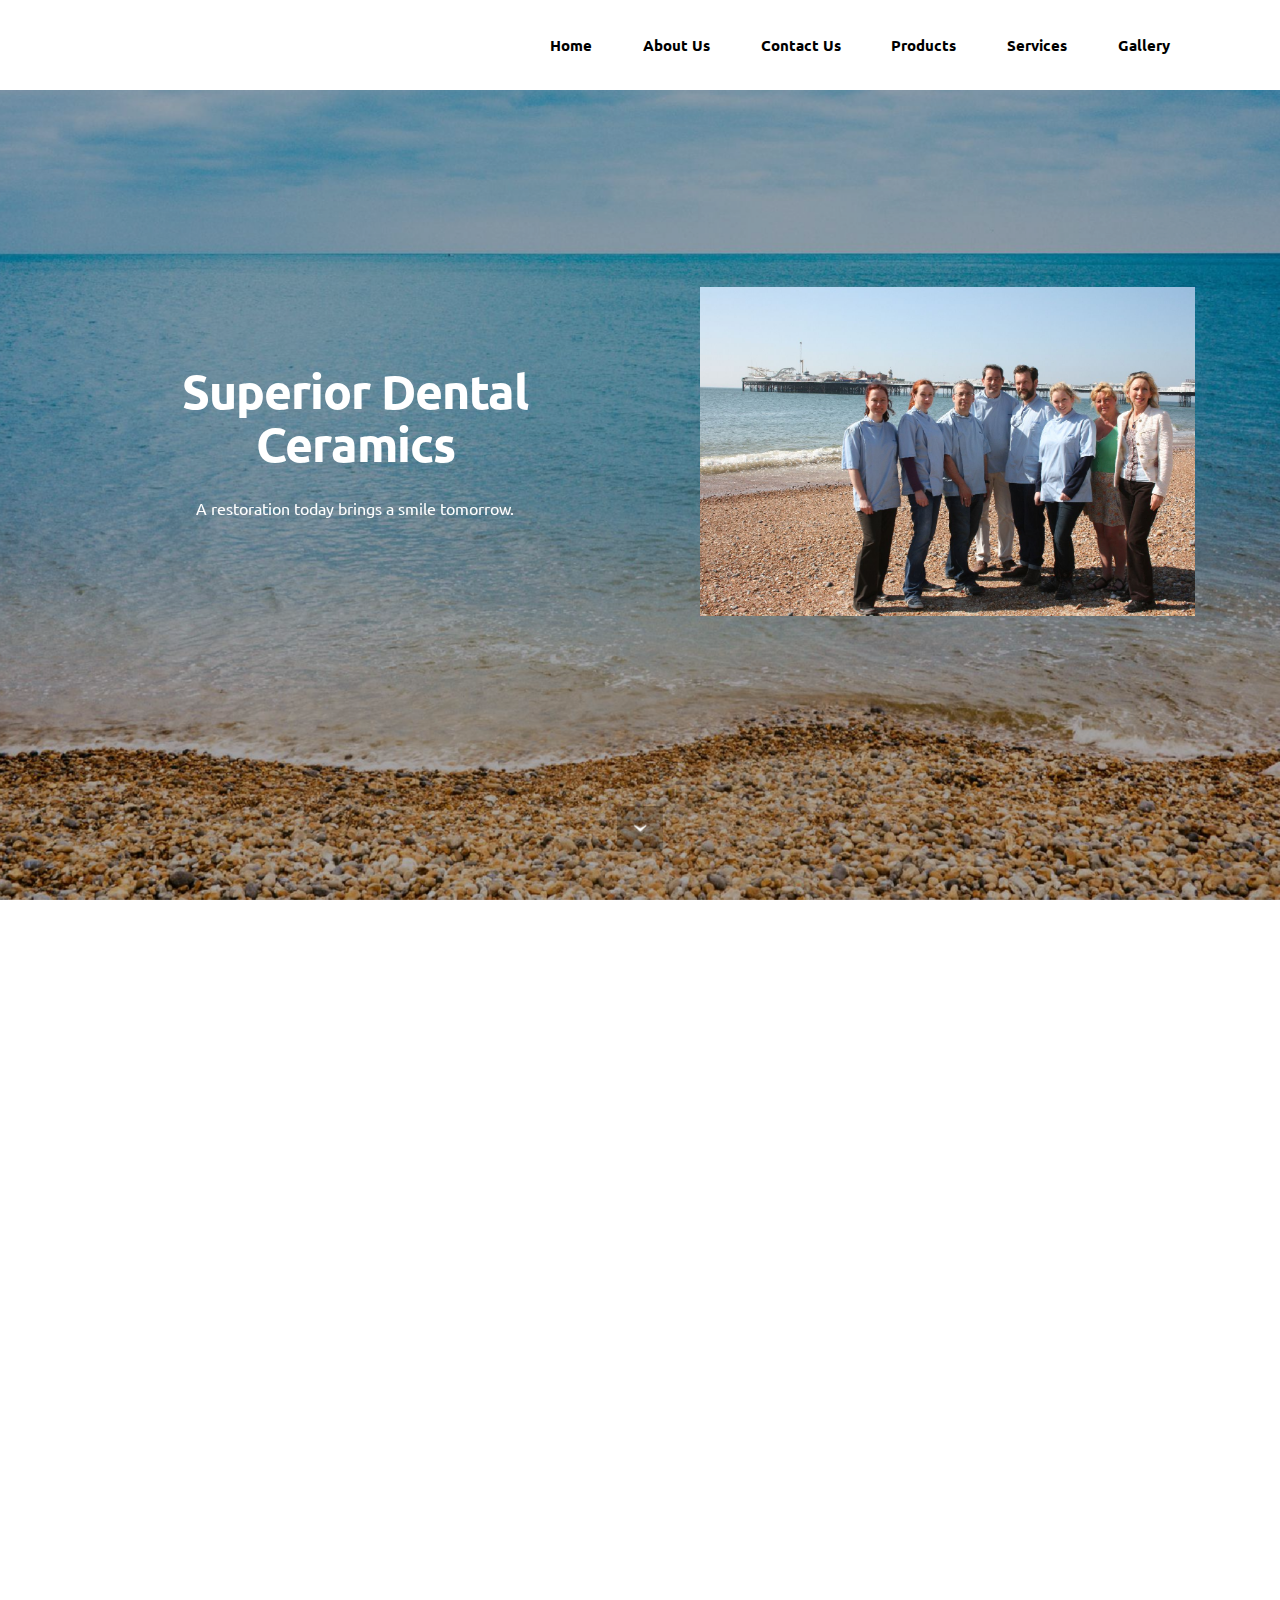
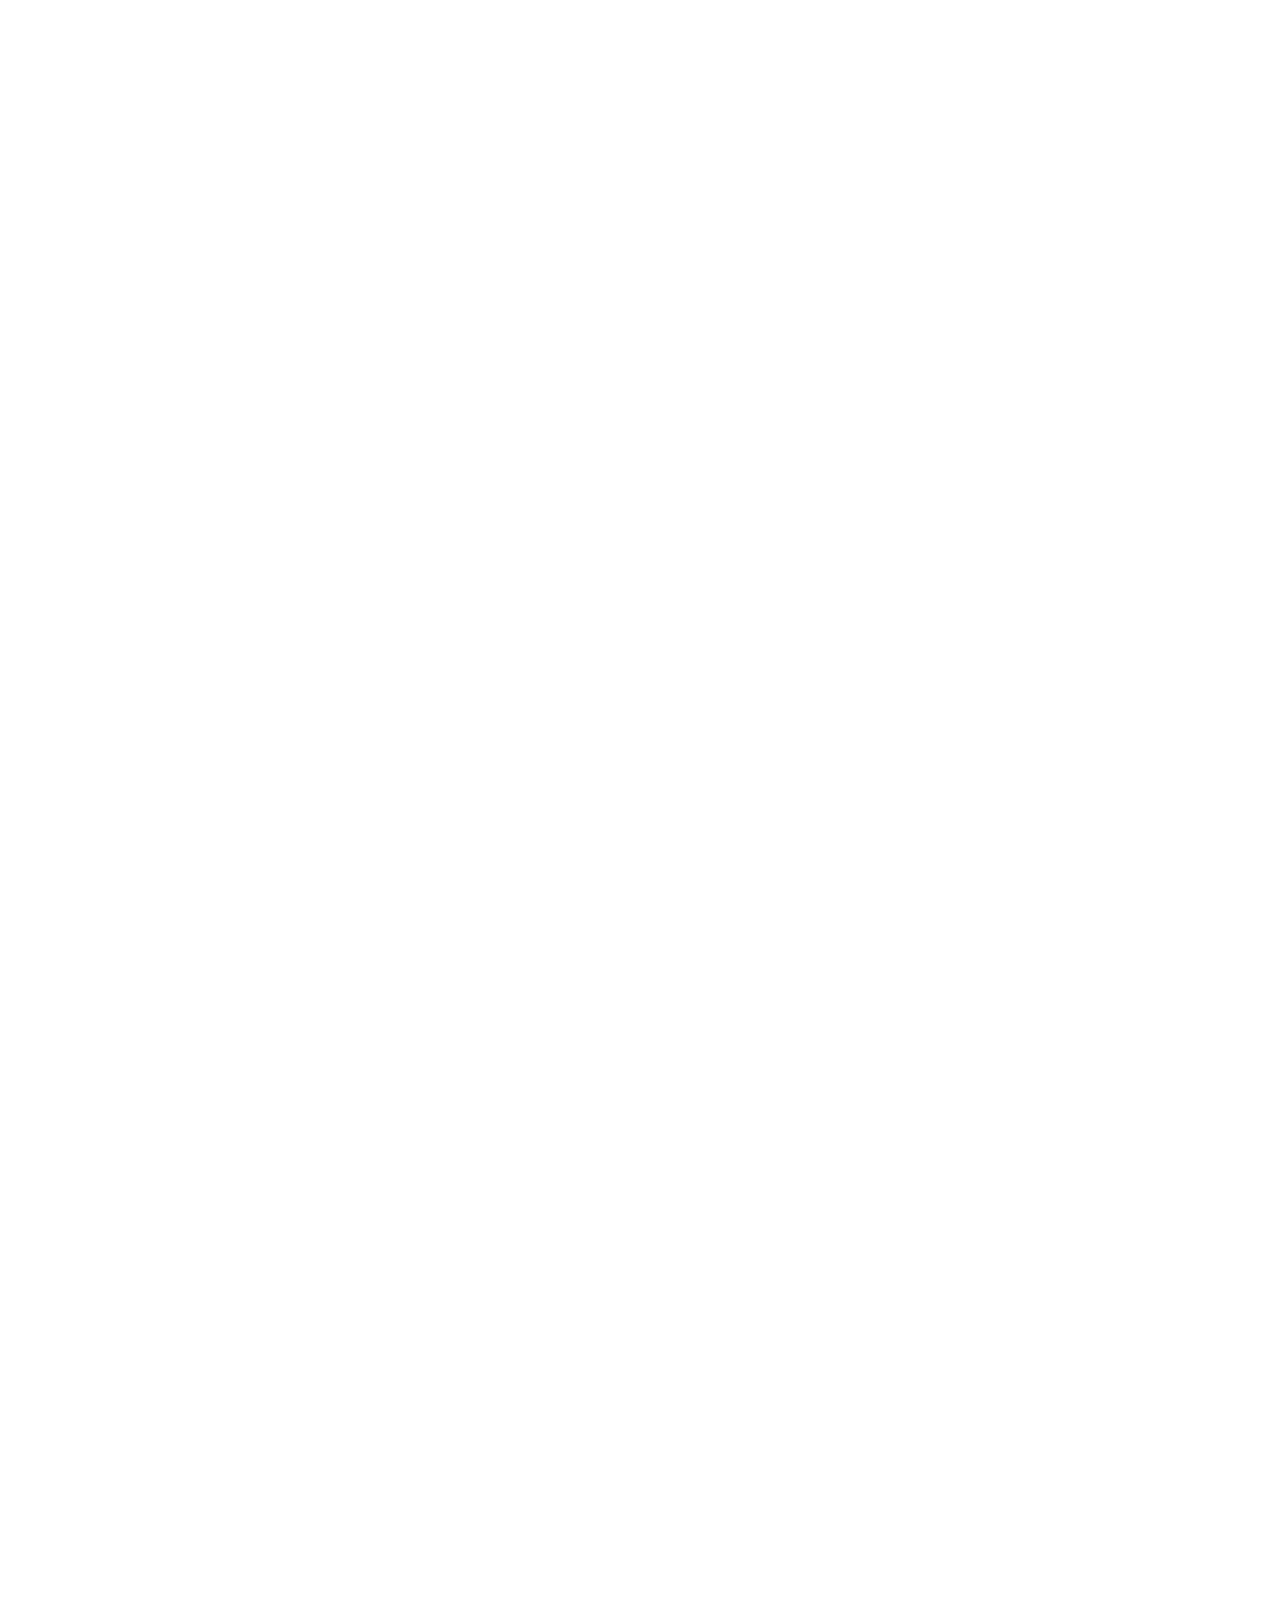
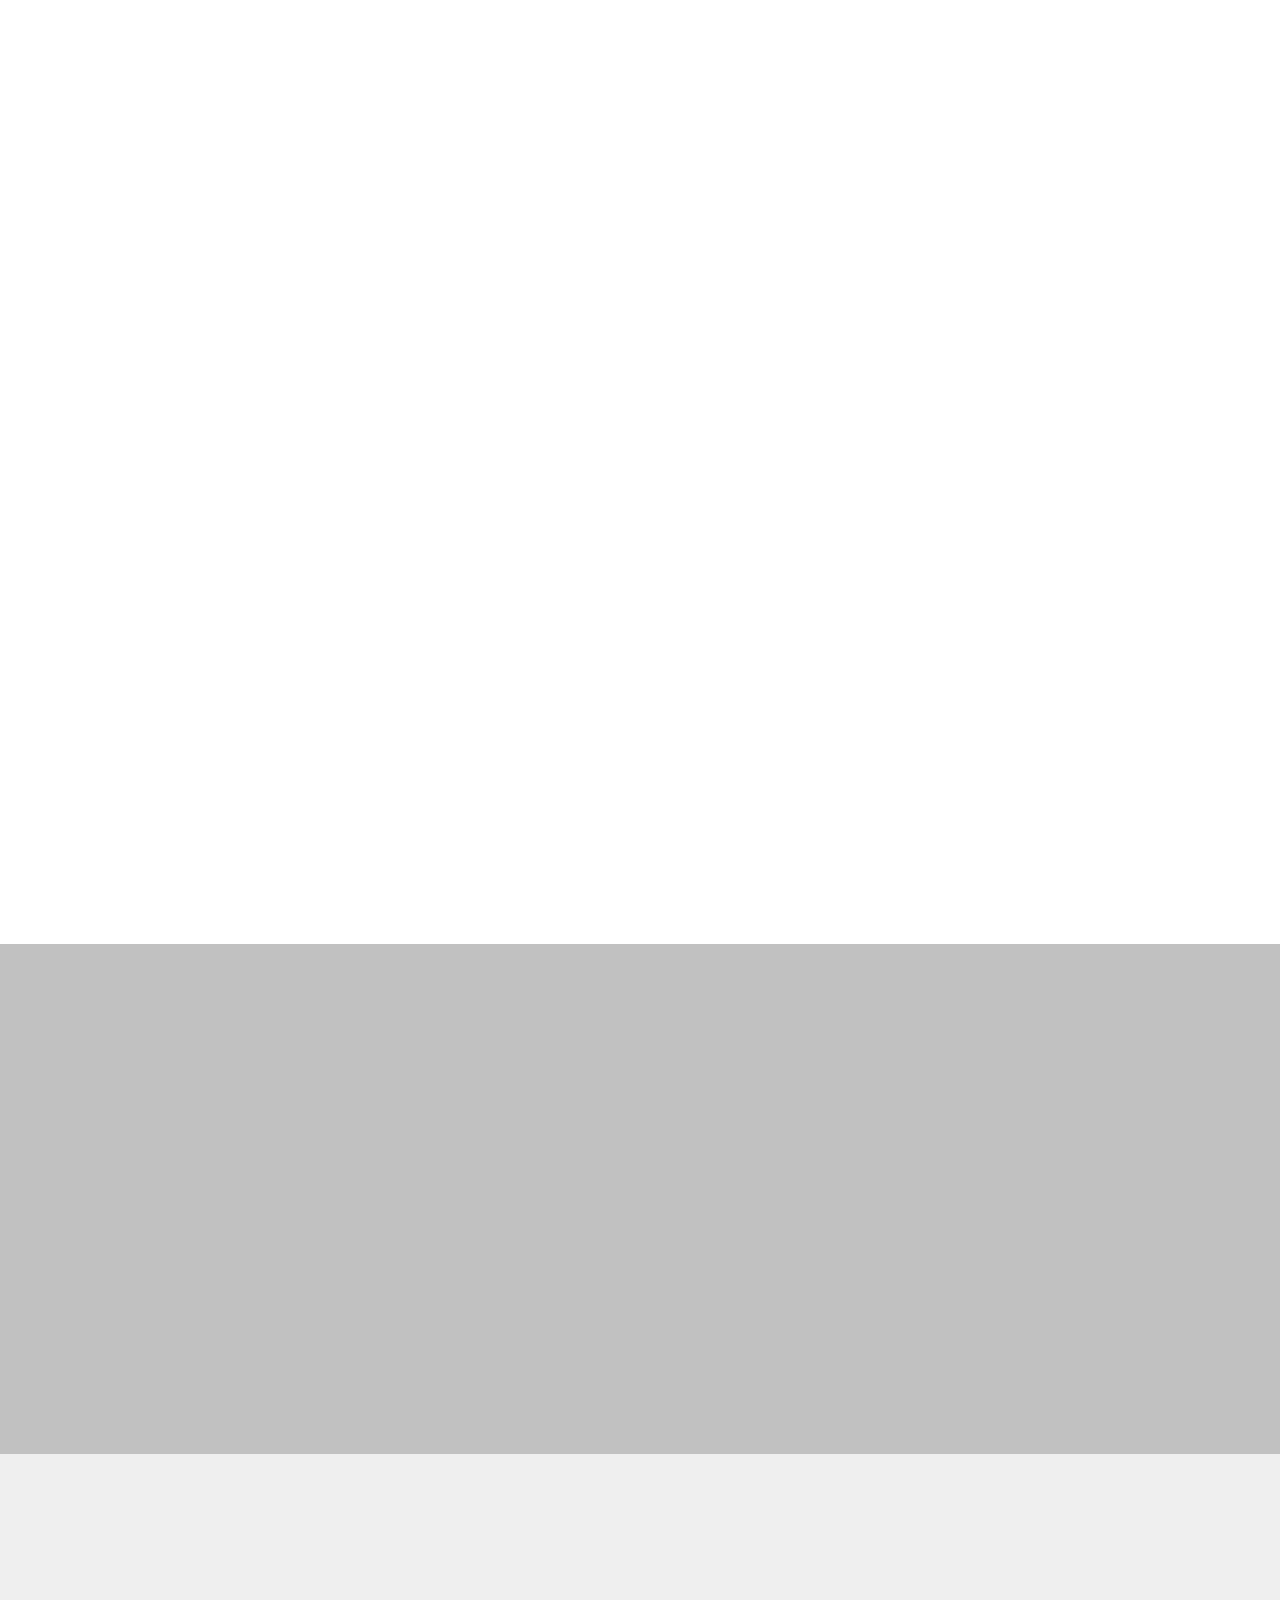
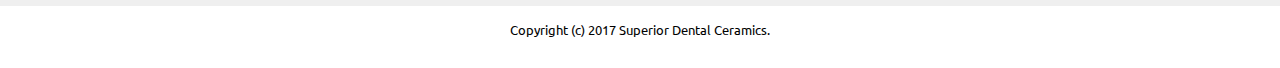
==== commit 71b9a574: "create github pages" ====
--- a/index.html
+++ b/index.html
@@ -58,7 +58,7 @@
 
 </section>
 
-<section class="engine"><a rel="external" href="https://mobirise.com">Mobirise Website Creator</a></section><section class="mbr-section mbr-section-hero mbr-section-full header2 mbr-parallax-background mbr-after-navbar" id="header2-c" style="background-image: url(assets/images/mbr-2000x1361.jpg);">
+<section class="engine"><a rel="external" href="https://mobirise.com">Web Site Builder</a></section><section class="mbr-section mbr-section-hero mbr-section-full header2 mbr-parallax-background mbr-after-navbar" id="header2-c" style="background-image: url(assets/images/mbr-2000x1361.jpg);">
 
     <div class="mbr-overlay" style="opacity: 0.3; background-color: rgb(0, 0, 0);">
     </div>
@@ -118,7 +118,7 @@
         <div class="mbr-cards-col col-xs-12 col-lg-3" style="padding-top: 0px; padding-bottom: 80px;">
             <div class="container">
               <div class="card cart-block">
-                  <div class="card-img"><img src="assets/images/table.jpg" class="card-img-top"></div>
+                  <div class="card-img"><img src="assets/images/lab-photos-020-1400x933.jpg" class="card-img-top"></div>
                   <div class="card-block">
                     <h4 class="card-title"><span style="font-weight: normal;">&nbsp;</span>Who are we<span style="font-weight: normal;">&nbsp;</span></h4>
                     
@@ -131,7 +131,7 @@
         <div class="mbr-cards-col col-xs-12 col-lg-3" style="padding-top: 0px; padding-bottom: 80px;">
             <div class="container">
                 <div class="card cart-block">
-                    <div class="card-img"><img src="assets/images/desktop.jpg" class="card-img-top"></div>
+                    <div class="card-img"><img src="assets/images/gill-scare-003-600x400.jpg" class="card-img-top"></div>
                     <div class="card-block">
                         <h4 class="card-title">Why are you coming to see us</h4>
                         
@@ -188,58 +188,46 @@
     
 
     <div class="mbr-cards-row row">
-        <div class="mbr-cards-col col-xs-12 col-lg-3" style="padding-top: 0px; padding-bottom: 160px;">
+        <div class="mbr-cards-col col-xs-12 col-lg-4" style="padding-top: 0px; padding-bottom: 160px;">
             <div class="container">
               <div class="card cart-block">
                   <div class="card-img"><img src="assets/images/table.jpg" class="card-img-top"></div>
                   <div class="card-block">
                     <h4 class="card-title">Ceramic</h4>
                     
-                    <p class="card-text"><span style="font-size: 1rem; line-height: 1.5;">Some text and links etc.</span><br></p>
-                    
-                    </div>
-                </div>
-            </div>
-        </div>
-        <div class="mbr-cards-col col-xs-12 col-lg-3" style="padding-top: 0px; padding-bottom: 160px;">
+                    <p class="card-text"><strong>Veneers</strong>.<br>Sometimes patients are unhappy with the shape of their teeth and having veneers applied can alter this.<br>Veneers are designed to change the shape and appearance of the teeth, and by having veneers applied we are to do this for patients and bring all the teeth in to a more symmetrical line<span style="font-size: 1rem; line-height: 1.5;">.</span><br><br><strong><a href="http://www.zubler.de/en/dental-ceramic/dental-ceramic/authentic" class="text-black">Authentic.</a></strong><br><span style="line-height: 1.5;">Authentic is the first ceramic system developed with all the advantages of the most commonly used techniques – PFM and Pressable Ceramics united in one.</span><br><span style="line-height: 1.5;">Athentic produces a very high level of translucency and light diffusion to perfectly imitate the reflections of colours in natural dentition, no matter which technique is used.</span><br><span style="line-height: 1.5;">The broad spectrum of indications includes full ceramic inlays and onlays, veneers, full crowns and multiple unit metal reinforced bridges. Almost any aesthetic restoration is achievable.</span><br><br><strong>Crowns &amp;</strong> <strong>Bridges.</strong><br>We now have available to us many materials that not only produce better aesthetics, but are stronger than ever before.<br><br><span style="line-height: 1.5;"><strong><a href="http://www.ivoclarvivadent.com.au/en-au/p/all/products/all-ceramics/ips-emax-system-dentists/" class="text-black">Emax</a></strong></span><br><span style="line-height: 1.5;">IPS e.max is an innovative all-ceramic system which covers the entire all-ceramic indication range from thin veneers to 10 unit bridges.The system consists of innovative lithium disilicate glass-ceramics used mainly for single tooth restorations,and high strength zirconium oxide for large spanbridges.</span><br><br><strong>E.max (press</strong>)<br><span style="line-height: 1.5;">Although pressed ceramics have been used for more than 20 years, the Emax has a unique strength of 400 MPa as well as&nbsp;the material being available in for levels of translucency. This&nbsp;enables all restorations to be carried out even if your patient has devitalized teeth or cast core build ups.</span><br></p>
+                    
+                    </div>
+                </div>
+            </div>
+        </div>
+        <div class="mbr-cards-col col-xs-12 col-lg-4" style="padding-top: 0px; padding-bottom: 160px;">
             <div class="container">
                 <div class="card cart-block">
                     <div class="card-img"><img src="assets/images/desktop.jpg" class="card-img-top"></div>
                     <div class="card-block">
                         <h4 class="card-title">Composite</h4>
                         
-                        <p class="card-text">Some more text and links etc.</p>
-                        
-                    </div>
-                </div>
-            </div>
-        </div>
-        <div class="mbr-cards-col col-xs-12 col-lg-3" style="padding-top: 0px; padding-bottom: 160px;">
+                        <p class="card-text"><strong>Sinfony</strong><br>Key Features<br><br>Excellent aesthetics and translucency<br>Superior wear characteristics<br>Excellent polish retention<br>Ease of finishing and polishing<br>Plaque and stain resistance<strong><br></strong><br><strong>In:Joy</strong><br>In:Joy  -  the new veneering composite, highly resistant to plaque and discolourations.<br><br>Indications:-<br><br>•Inlays, Onlays, veneers<br>•Anterior and posterior crowns without metal frameworks<br>•Veneering of fixed crowns and bridges with metal frameworks<br>•Telescope and conical crowns<br>•Implant superstructures<br><br><br><br></p>
+                        
+                    </div>
+                </div>
+            </div>
+        </div>
+        <div class="mbr-cards-col col-xs-12 col-lg-4" style="padding-top: 0px; padding-bottom: 160px;">
             <div class="container">
                 <div class="card cart-block">
                     <div class="card-img"><img src="assets/images/1440659914442-600x398.jpg" class="card-img-top"></div>
                     <div class="card-block">
                         <h4 class="card-title">Implants</h4>
                         
-                        <p class="card-text"><a href="http://straumann.co.uk/" target="_blank" class="text-black">Straumann Implants</a><br>We have been a Platinum approved<br>implant Laboratory for 10 years.<br></p>
-                        
-                    </div>
-                </div>
-            </div>
-        </div>
-        <div class="mbr-cards-col col-xs-12 col-lg-3" style="padding-top: 0px; padding-bottom: 160px;">
-            <div class="container">
-                <div class="card cart-block">
-                    <div class="card-img"><img src="assets/images/code-man.jpg" class="card-img-top"></div>
-                    <div class="card-block">
-                        <h4 class="card-title">New Technology</h4>
-                        
-                        <p class="card-text">and more text and links etc.</p>
-                        
-                    </div>
-                </div>
-            </div>
-        </div>
+                        <p class="card-text"><strong><br></strong><strong>Straumann Implants</strong><br><br>We have been a Platinum approved<br>implant Laboratory for 10 years.<br></p>
+                        
+                    </div>
+                </div>
+            </div>
+        </div>
+        
         
         
     </div>
--- a/assets/mobirise/css/mbr-additional.css
+++ b/assets/mobirise/css/mbr-additional.css
@@ -450,8 +450,13 @@
 }
 #features3-g P {
   text-align: left;
+  font-size: 14px;
 }
 #features3-g SPAN {
+  text-align: left;
+  font-size: 14px;
+}
+#features3-g B {
   text-align: left;
 }
 #header3-l .mbr-section-title,
@@ -803,11 +808,11 @@
 #menu-5 .dropdown-item[aria-expanded="true"] {
   color: #c0a375!important;
 }
-#gallery1-s .mbr-gallery-item > div > span {
-  text-align: center;
-}
 #footer1-x P {
   color: #000000;
+}
+#msg-box5-12 P {
+  text-align: left;
 }
 
 #menu-w .hide-buttons .nav-btn {
